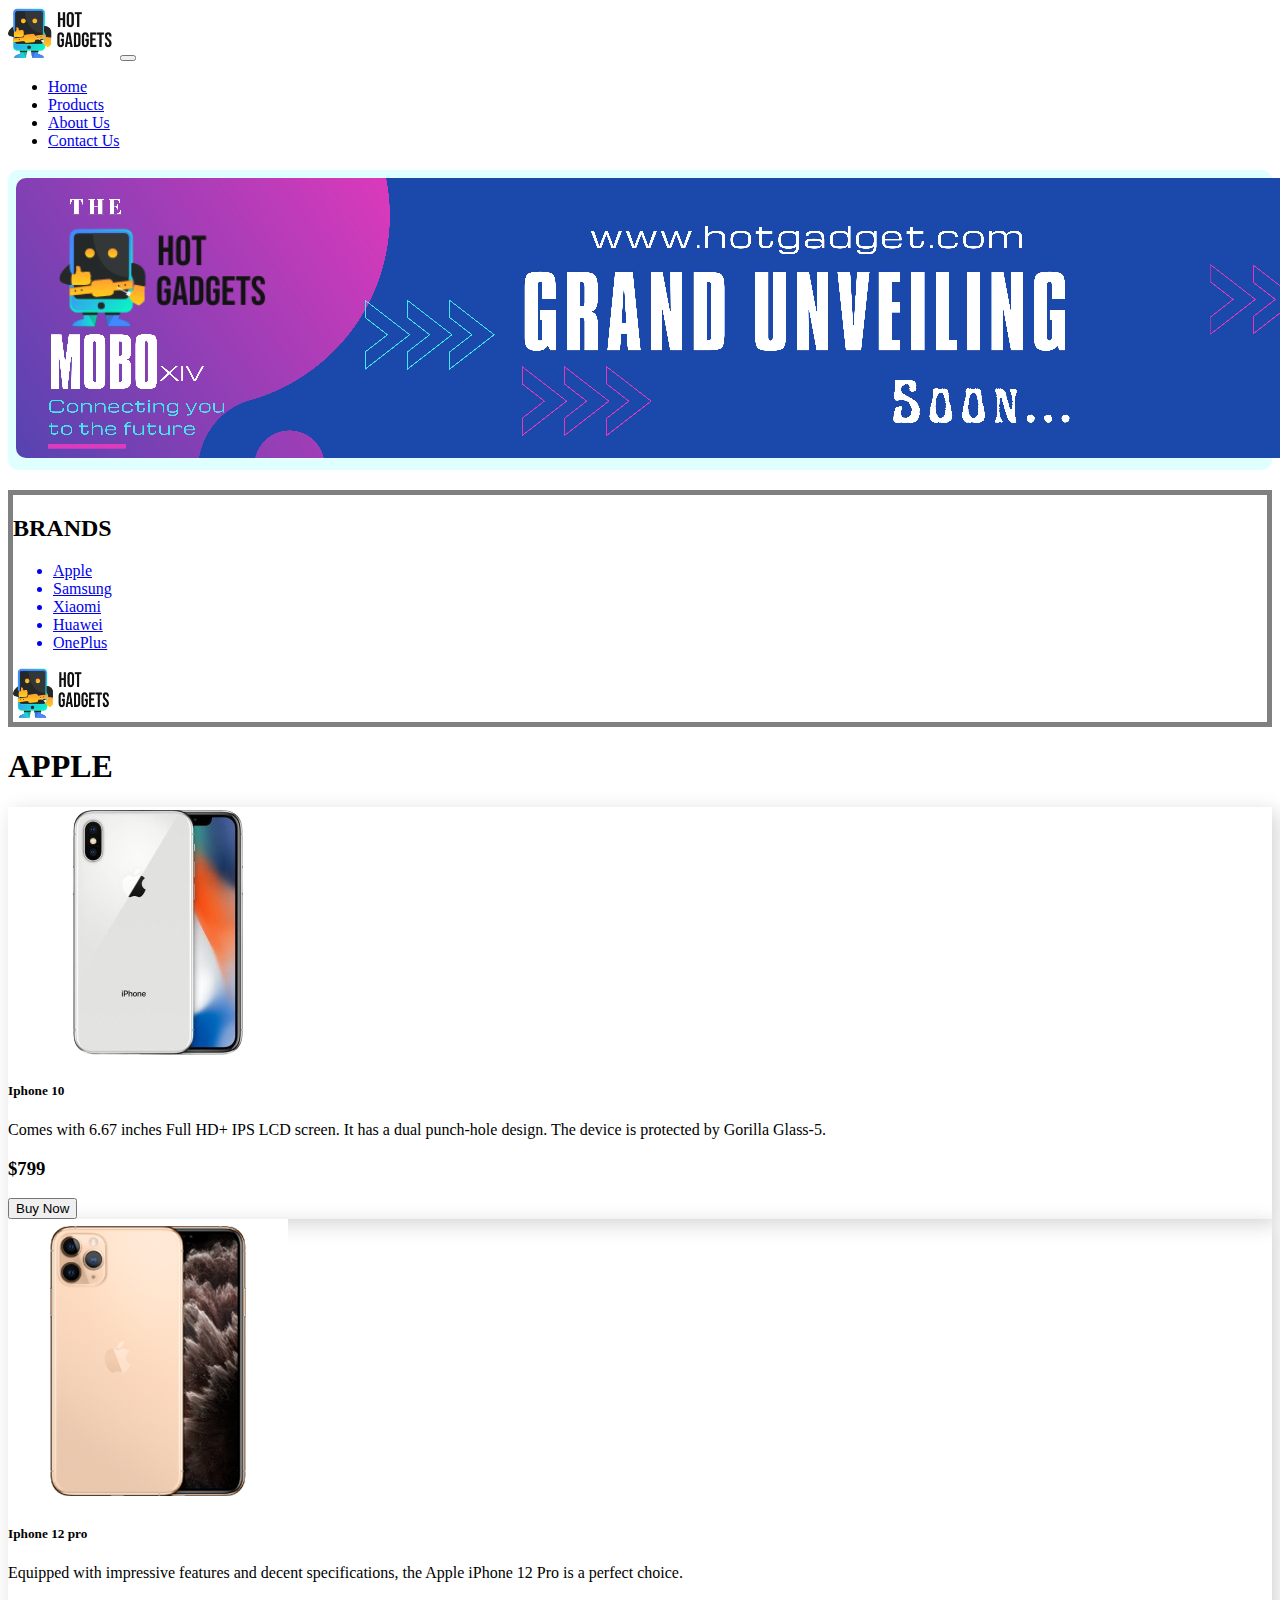
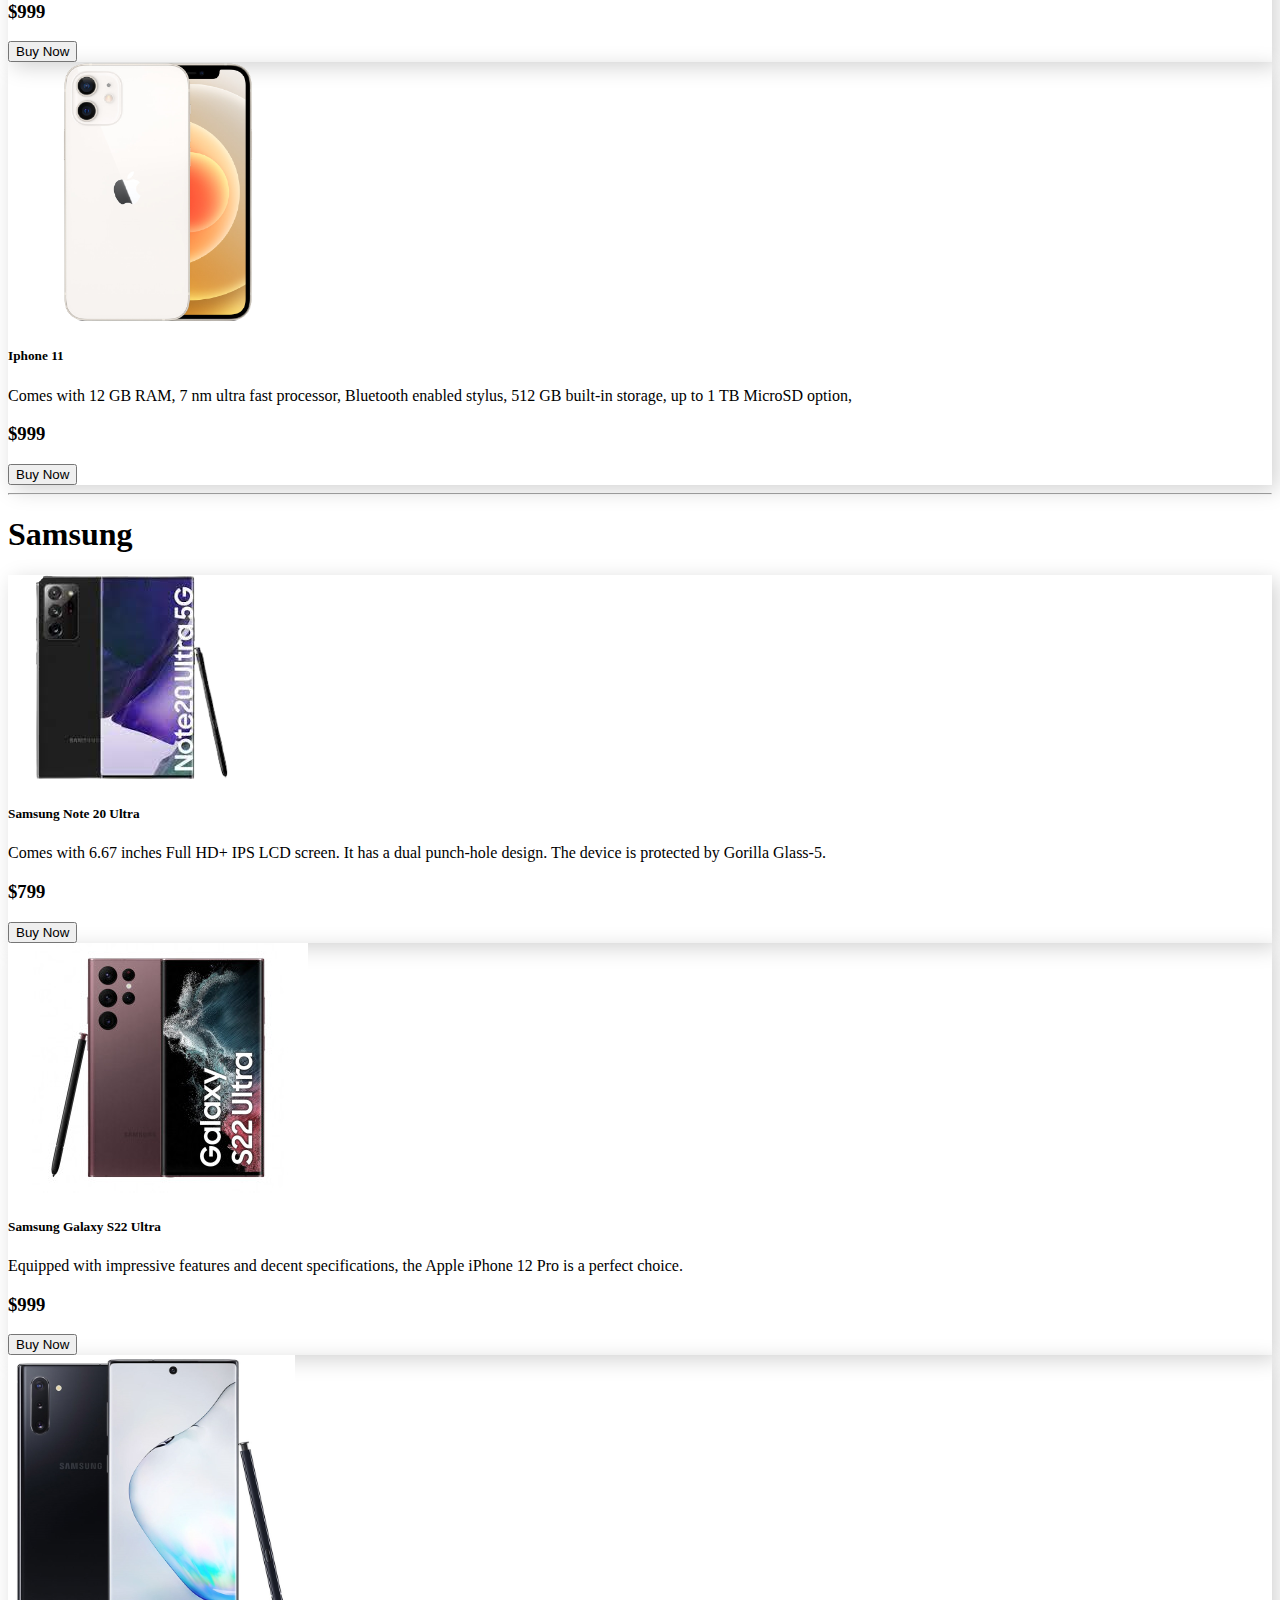
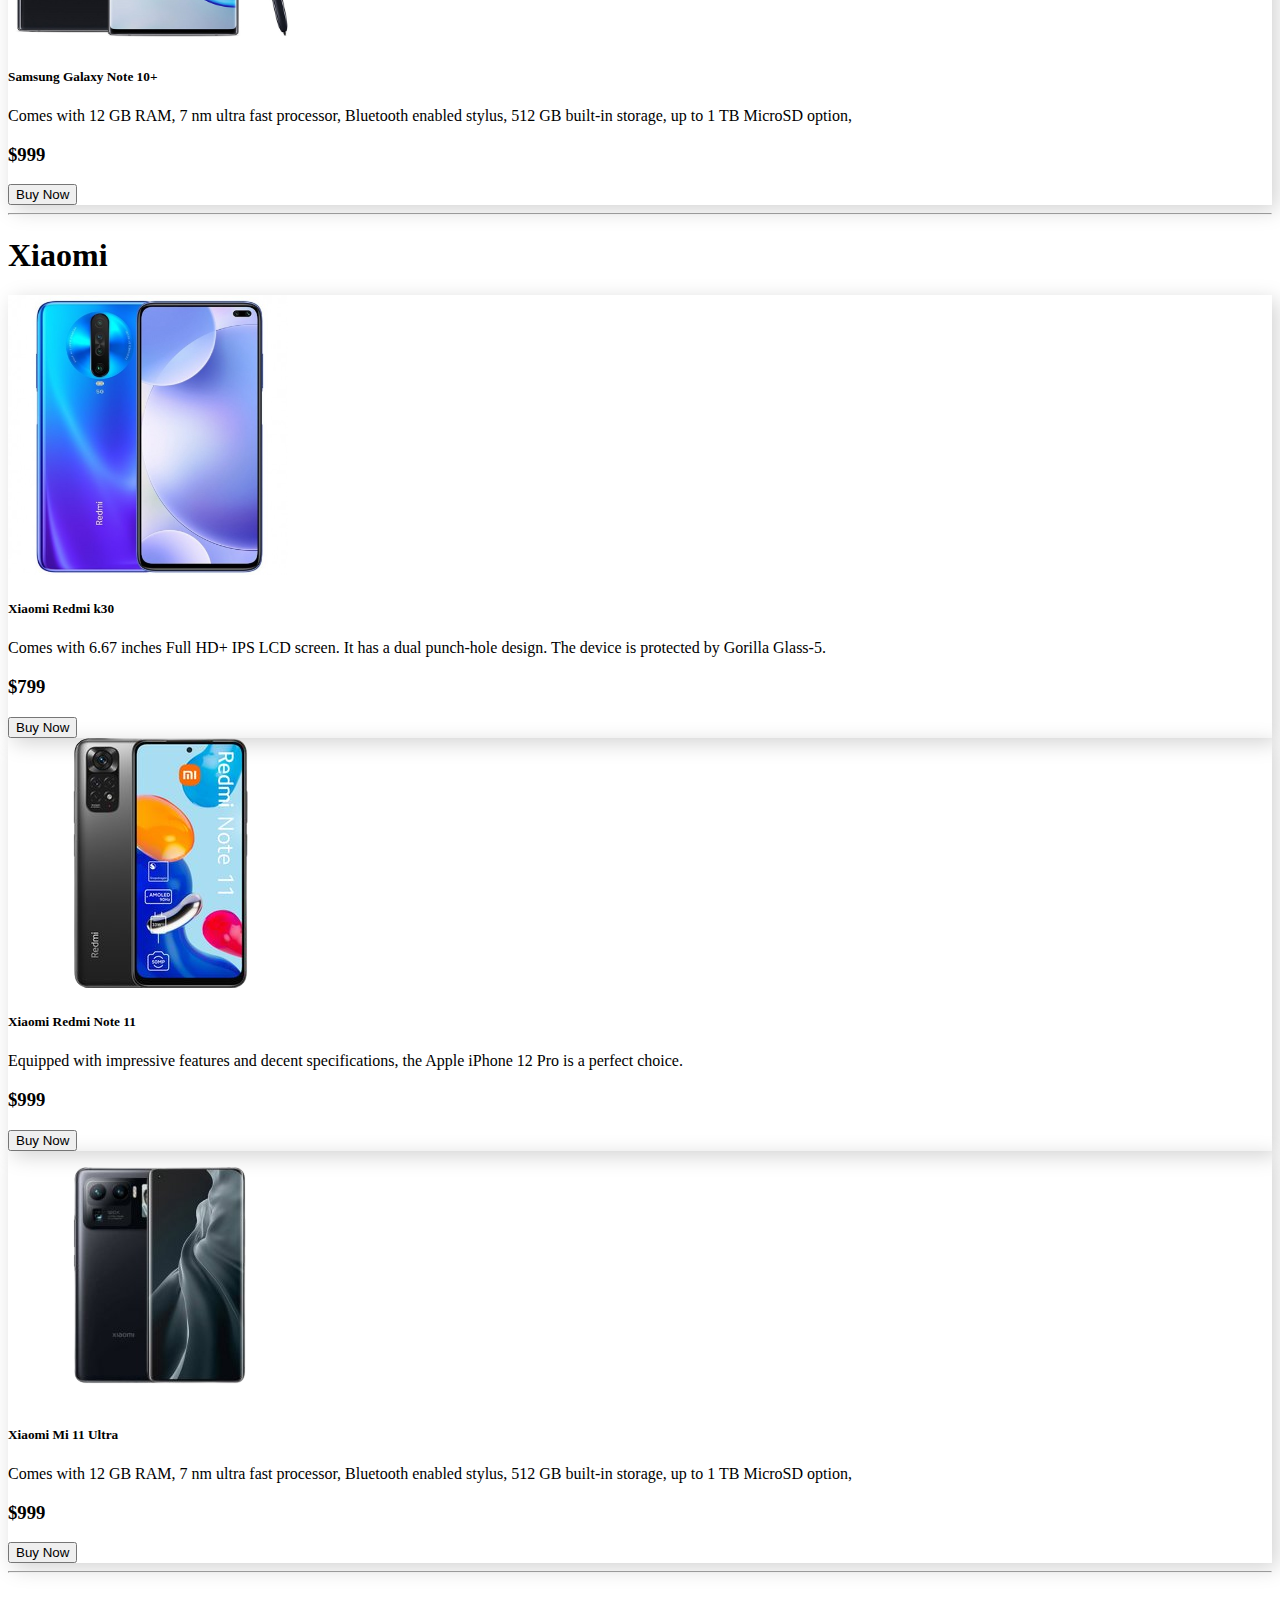
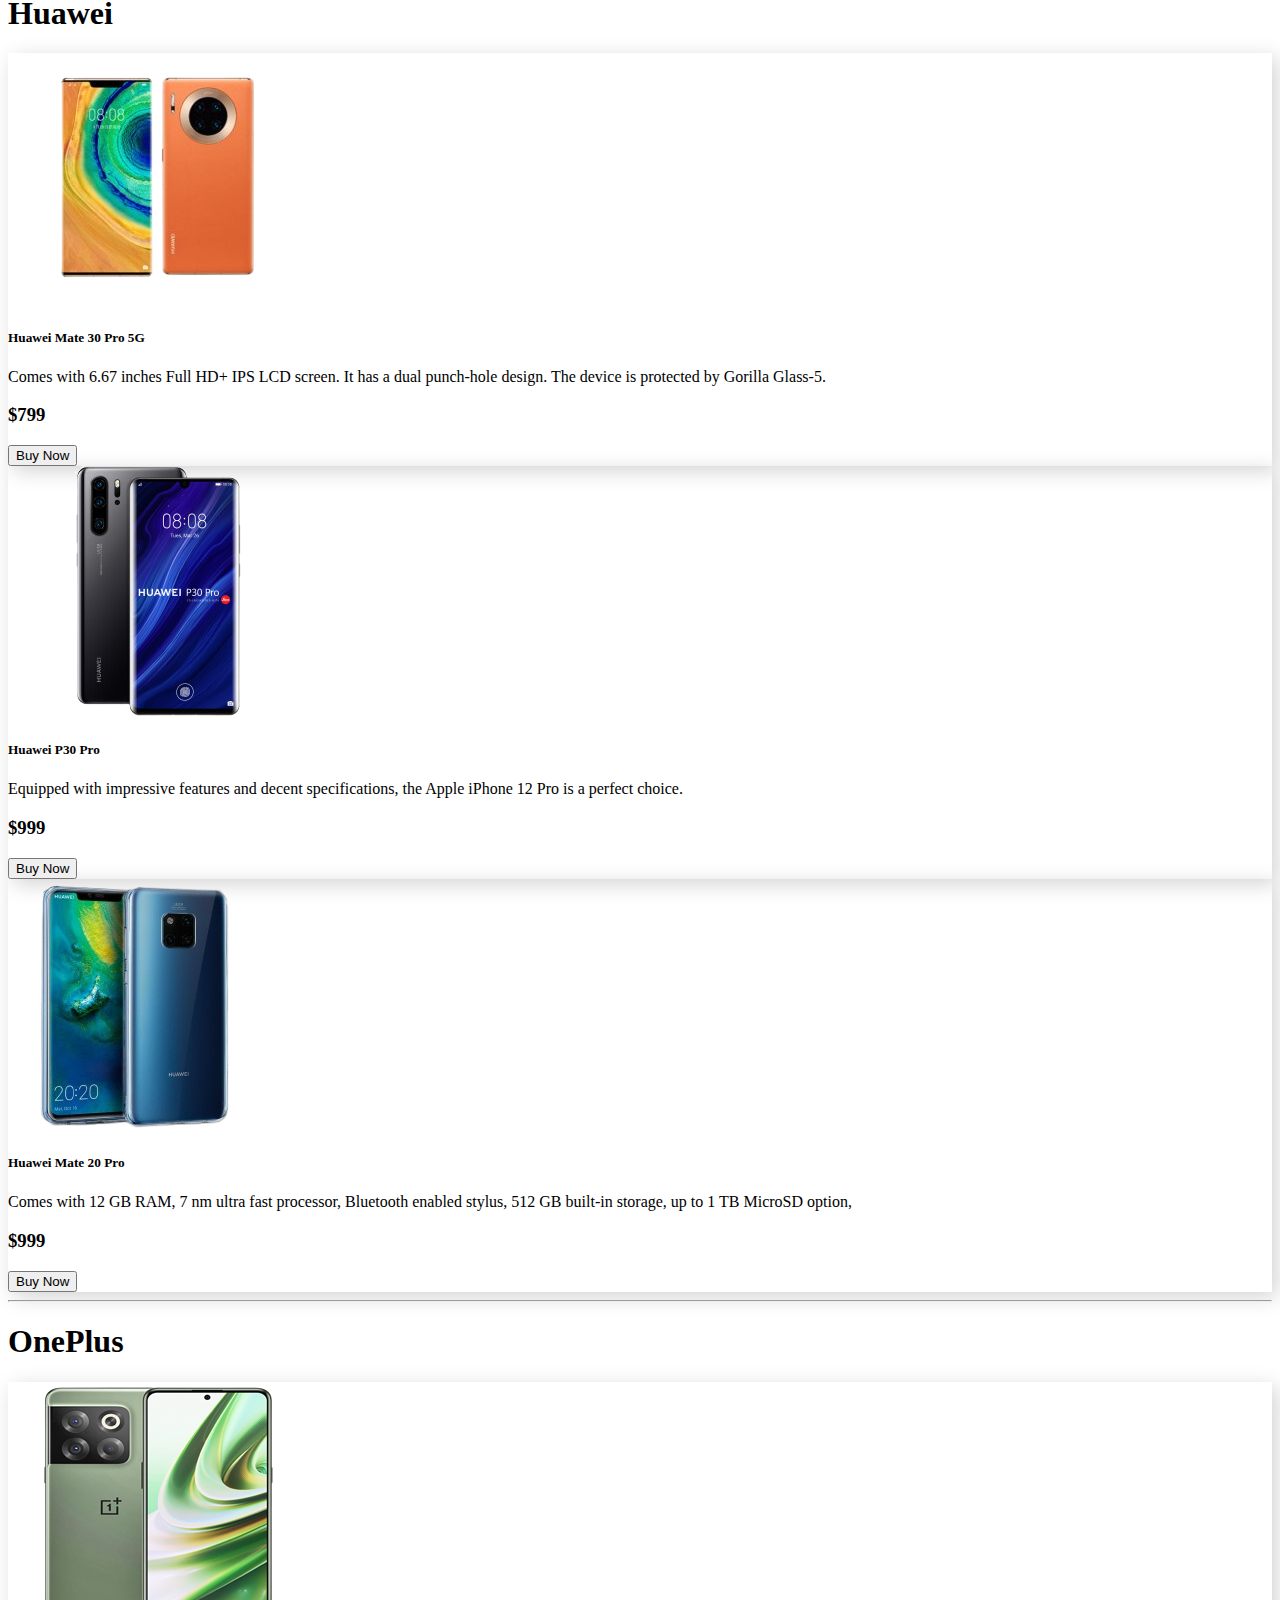
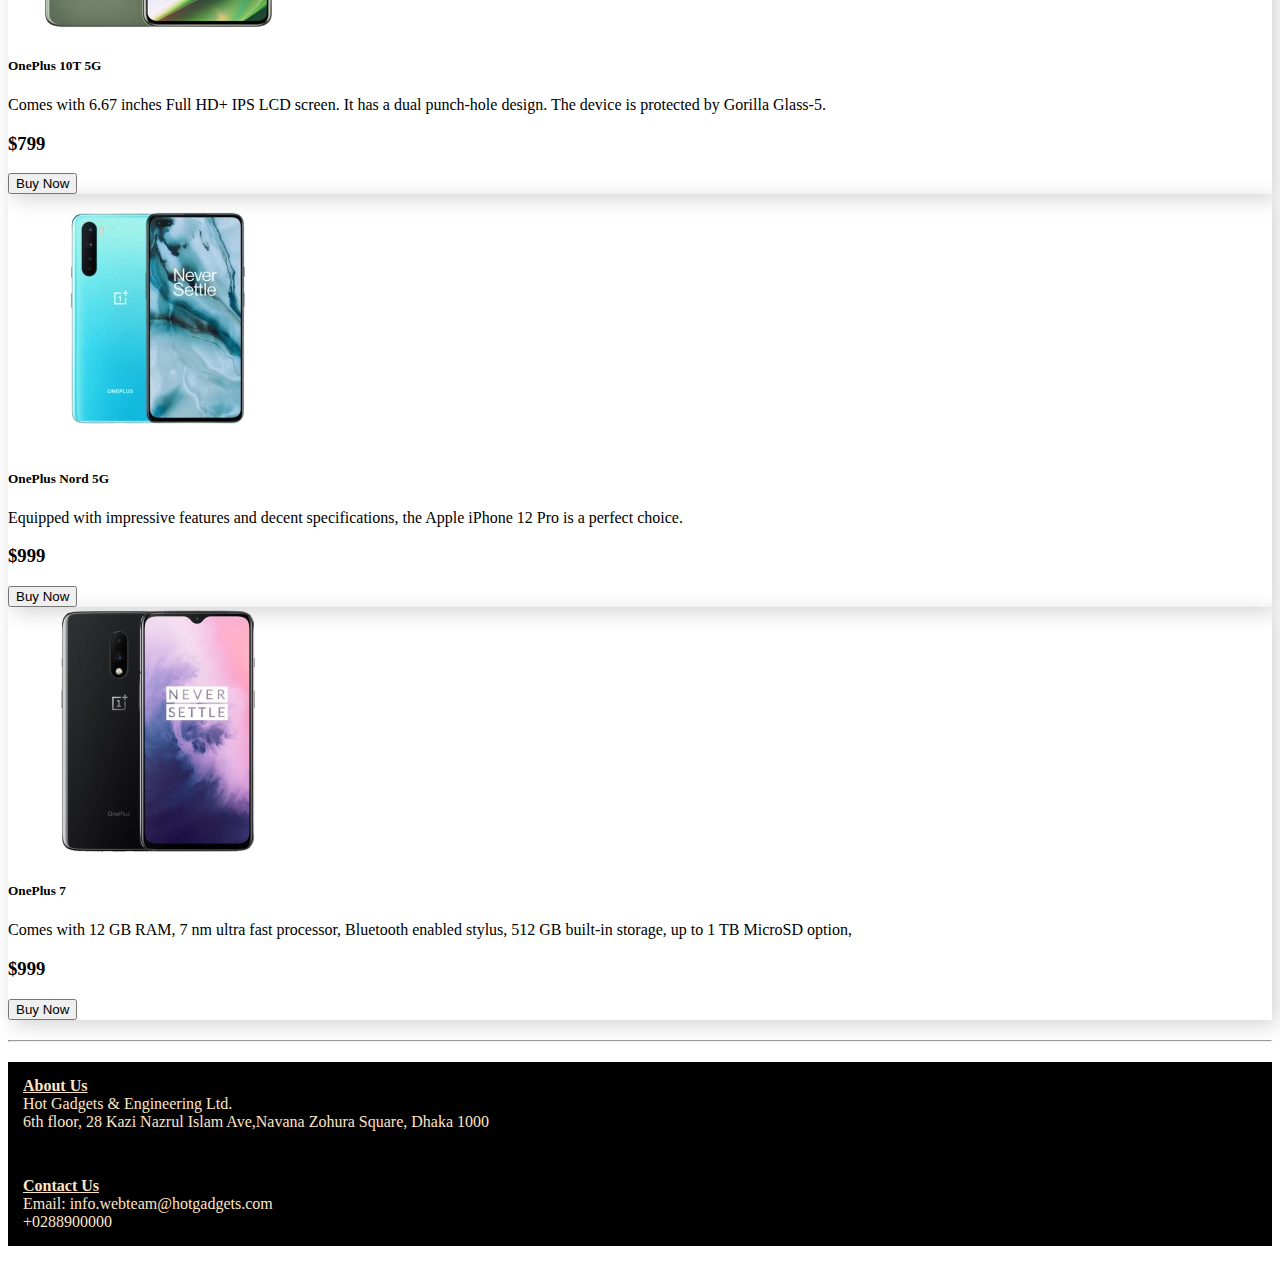
==== Laptop.html @ d0a4c94b "g" ====
<!doctype html>
<html lang="en">
  <head>
    <meta charset="utf-8">
    <meta http-equiv="X-UA-Compatible" content="IE=edge">
    <meta name="viewport" content="width=device-width, initial-scale=1">
    <title>SmartPhone</title>
    <link href="https://cdn.jsdelivr.net/npm/bootstrap@5.2.2/dist/css/bootstrap.min.css" rel="stylesheet" integrity="sha384-Zenh87qX5JnK2Jl0vWa8Ck2rdkQ2Bzep5IDxbcnCeuOxjzrPF/et3URy9Bv1WTRi" crossorigin="anonymous">
    <link rel="stylesheet" href="style.css">
  </head>
  <body>
  <!--Navbar-->
  <div class="container">
    <nav class="navbar navbar-expand-lg bg-light">
      <div class="container-fluid">
        <a class="navbar-brand" href="index.html"><img src="image/logo.png" alt=""></a>
        <button class="navbar-toggler" type="button" data-bs-toggle="collapse" data-bs-target="#navbarNav" aria-controls="navbarNav" aria-expanded="false" aria-label="Toggle navigation">
          <span class="navbar-toggler-icon"></span>
        </button>
        <div class="d-flex justify-content-end">
          <div class="collapse navbar-collapse" id="navbarNav">
            <ul class="navbar-nav">
              <li class="nav-item">
                <a class="nav-link active" aria-current="page" href="index.html">Home</a>
              </li>
              <li class="nav-item">
                <a class="nav-link" href="#products">Products</a>
              </li>
              <li class="nav-item">
                <a class="nav-link" href="#About us">About Us</a>
              </li>
              <li class="nav-item">
                <a class="nav-link" href="#Contact us">Contact Us</a>
              </li>
            </ul>
          </div>
        </div>
      </div>
    </nav>
  </div>
<!--Banner-->
<div class="container">
  <div id="carouselExampleSlidesOnly" class="carousel slide" data-bs-ride="carousel">
    <div class="carousel-inner">
      <div class="carousel-item active">
        <img src="image/Aqua Background Store Header.png" class="d-block w-100" alt="...">
      </div>
    </div>
  </div>
</div>
<!--main-body-->
<div class="container">
  <div class="row">
    <div class="col-md-2 brands">
      <h2 id="products">BRANDS</h2>
      <ul>
        <a href="#apple"><li>Apple</li></a>
        <a href="#samsung"><li>Samsung</li></a>
        <a href="#xiaomi"><li>Xiaomi</li></a>
        <a href="#huawei"><li>Huawei</li></a>
        <a href="#oneplus"><li>OnePlus</li></a>
      </ul>
      <img class="" src="image/logo.png" alt="">
    </div>
    <div class="col-md-10">
      <!--Card-Smartphone-->
      <div class="container">
        <h1 id="apple"><B>APPLE</B></h1>
        <div class="row row-cols-1 row-cols-md-3 g-4">
          <div class="col">
            <div class="card h-100">
              <img src="image/phone/iphn10.png" class="card-img-top" alt="...">
              <div class="card-body cat2">
                <h5 class="card-title">Iphone 10</h5>
                <p class="card-text">Comes with 6.67 inches Full HD+ IPS LCD screen. It has a dual punch-hole design. The device is protected by Gorilla Glass-5.</p>
                <h3>$799</h3>
              </div>
              <div class="card-footer">
                <small class="text-muted"><button class="Buy-Now-Button">Buy Now</button></small>
              </div>
            </div>
          </div>
          <div class="col">
            <div class="card h-100">
              <img src="image/phone/phone-2.png" class="card-img-top" alt="...">
              <div class="card-body cat2">
                <h5 class="card-title">Iphone 12 pro</h5>
                <p class="card-text">Equipped with impressive features and decent specifications, the Apple iPhone 12 Pro is a perfect choice.</p>
                <h3>$999</h3>
              </div>
              <div class="card-footer">
                <small class="text-muted"><button class="Buy-Now-Button">Buy Now</button></small>
              </div>
            </div>
          </div>
          <div class="col">
            <div class="card h-100">
              <img src="image/phone/iphn11.jpg" class="card-img-top" alt="...">
              <div class="card-body cat2">
                <h5 class="card-title">Iphone 11</h5>
                <p class="card-text"> Comes with 12 GB RAM, 7 nm ultra fast processor, Bluetooth enabled stylus, 512 GB built-in storage, up to 1 TB MicroSD option,</p>
                <h3>$999</h3>
              </div>
              <div class="card-footer">
                <small class="text-muted"><button class="Buy-Now-Button">Buy Now</button></small>
              </div>
            </div>
          </div>
        </div>
        <hr>
        <h1 id="samsung"><B>Samsung</B></h1>
        <div class="row row-cols-1 row-cols-md-3 g-4">
          <div class="col">
            <div class="card h-100">
              <img src="image/phone/sm20.png" class="card-img-top" alt="...">
              <div class="card-body cat2">
                <h5 class="card-title">Samsung Note 20 Ultra</h5>
                <p class="card-text">Comes with 6.67 inches Full HD+ IPS LCD screen. It has a dual punch-hole design. The device is protected by Gorilla Glass-5.</p>
                <h3>$799</h3>
              </div>
              <div class="card-footer">
                <small class="text-muted"><button class="Buy-Now-Button">Buy Now</button></small>
              </div>
            </div>
          </div>
          <div class="col">
            <div class="card h-100">
              <img src="image/phone/sm 22.jpg" class="card-img-top" alt="...">
              <div class="card-body cat2">
                <h5 class="card-title">Samsung Galaxy S22 Ultra</h5>
                <p class="card-text">Equipped with impressive features and decent specifications, the Apple iPhone 12 Pro is a perfect choice.</p>
                <h3>$999</h3>
              </div>
              <div class="card-footer">
                <small class="text-muted"><button class="Buy-Now-Button">Buy Now</button></small>
              </div>
            </div>
          </div>
          <div class="col">
            <div class="card h-100">
              <img src="image/phone/phone-3.png" class="card-img-top" alt="...">
              <div class="card-body cat2">
                <h5 class="card-title">Samsung Galaxy Note 10+</h5>
                <p class="card-text"> Comes with 12 GB RAM, 7 nm ultra fast processor, Bluetooth enabled stylus, 512 GB built-in storage, up to 1 TB MicroSD option,</p>
                <h3>$999</h3>
              </div>
              <div class="card-footer">
                <small class="text-muted"><button class="Buy-Now-Button">Buy Now</button></small>
              </div>
            </div>
          </div>
        </div>
        <hr>
        <h1 id="xiaomi"><B>Xiaomi</B></h1>
        <div class="row row-cols-1 row-cols-md-3 g-4">
          <div class="col">
            <div class="card h-100">
              <img src="image/phone/phone-1.png" class="card-img-top" alt="...">
              <div class="card-body cat2">
                <h5 class="card-title">Xiaomi Redmi k30</h5>
                <p class="card-text">Comes with 6.67 inches Full HD+ IPS LCD screen. It has a dual punch-hole design. The device is protected by Gorilla Glass-5.</p>
                <h3>$799</h3>
              </div>
              <div class="card-footer">
                <small class="text-muted"><button class="Buy-Now-Button">Buy Now</button></small>
              </div>
            </div>
          </div>
          <div class="col">
            <div class="card h-100">
              <img src="image/phone/mi11.png" class="card-img-top" alt="...">
              <div class="card-body cat2">
                <h5 class="card-title">Xiaomi Redmi Note 11</h5>
                <p class="card-text">Equipped with impressive features and decent specifications, the Apple iPhone 12 Pro is a perfect choice.</p>
                <h3>$999</h3>
              </div>
              <div class="card-footer">
                <small class="text-muted"><button class="Buy-Now-Button">Buy Now</button></small>
              </div>
            </div>
          </div>
          <div class="col">
            <div class="card h-100">
              <img src="image/phone/mi11u.png" class="card-img-top" alt="...">
              <div class="card-body cat2">
                <h5 class="card-title">Xiaomi Mi 11 Ultra</h5>
                <p class="card-text"> Comes with 12 GB RAM, 7 nm ultra fast processor, Bluetooth enabled stylus, 512 GB built-in storage, up to 1 TB MicroSD option,</p>
                <h3>$999</h3>
              </div>
              <div class="card-footer">
                <small class="text-muted"><button class="Buy-Now-Button">Buy Now</button></small>
              </div>
            </div>
          </div>
        </div>
        <hr>
        <h1 id="huawei"><B>Huawei</B></h1>
        <div class="row row-cols-1 row-cols-md-3 g-4">
          <div class="col">
            <div class="card h-100">
              <img src="image/phone/hw11.png" class="card-img-top" alt="...">
              <div class="card-body cat2">
                <h5 class="card-title">Huawei Mate 30 Pro 5G</h5>
                <p class="card-text">Comes with 6.67 inches Full HD+ IPS LCD screen. It has a dual punch-hole design. The device is protected by Gorilla Glass-5.</p>
                <h3>$799</h3>
              </div>
              <div class="card-footer">
                <small class="text-muted"><button class="Buy-Now-Button">Buy Now</button></small>
              </div>
            </div>
          </div>
          <div class="col">
            <div class="card h-100">
              <img src="image/phone/huawei-p30-pro-removebg-preview.png" class="card-img-top" alt="...">
              <div class="card-body cat2">
                <h5 class="card-title">Huawei P30 Pro</h5>
                <p class="card-text">Equipped with impressive features and decent specifications, the Apple iPhone 12 Pro is a perfect choice.</p>
                <h3>$999</h3>
              </div>
              <div class="card-footer">
                <small class="text-muted"><button class="Buy-Now-Button">Buy Now</button></small>
              </div>
            </div>
          </div>
          <div class="col">
            <div id="" class="card h-100">
              <img src="image/phone/hw-mt-20.png" class="card-img-top" alt="...">
              <div class="card-body cat2">
                <h5 class="card-title">Huawei Mate 20 Pro</h5>
                <p class="card-text"> Comes with 12 GB RAM, 7 nm ultra fast processor, Bluetooth enabled stylus, 512 GB built-in storage, up to 1 TB MicroSD option,</p>
                <h3>$999</h3>
              </div>
              <div class="card-footer">
                <small class="text-muted"><button class="Buy-Now-Button">Buy Now</button></small>
              </div>
            </div>
          </div>
        </div>
        <hr>
        <h1 id="oneplus"><B>OnePlus</B></h1>
        <div class="row row-cols-1 row-cols-md-3 g-4">
          <div class="col">
            <div class="card h-100">
              <img src="image/phone/OnePlus-10T-5G-1-removebg-preview.png" class="card-img-top" alt="...">
              <div class="card-body cat2">
                <h5 class="card-title">OnePlus 10T 5G</h5>
                <p class="card-text">Comes with 6.67 inches Full HD+ IPS LCD screen. It has a dual punch-hole design. The device is protected by Gorilla Glass-5.</p>
                <h3>$799</h3>
              </div>
              <div class="card-footer">
                <small class="text-muted"><button class="Buy-Now-Button">Buy Now</button></small>
              </div>
            </div>
          </div>
          <div class="col">
            <div class="card h-100">
              <img src="image/phone/op-nord.png" class="card-img-top" alt="...">
              <div class="card-body cat2">
                <h5 class="card-title">OnePlus Nord 5G</h5>
                <p class="card-text">Equipped with impressive features and decent specifications, the Apple iPhone 12 Pro is a perfect choice.</p>
                <h3>$999</h3>
              </div>
              <div class="card-footer">
                <small class="text-muted"><button class="Buy-Now-Button">Buy Now</button></small>
              </div>
            </div>
          </div>
          <div class="col">
            <div id="" class="card h-100">
              <img src="image/phone/op-7.png" class="card-img-top" alt="...">
              <div class="card-body cat2">
                <h5 class="card-title">OnePlus 7</h5>
                <p class="card-text"> Comes with 12 GB RAM, 7 nm ultra fast processor, Bluetooth enabled stylus, 512 GB built-in storage, up to 1 TB MicroSD option,</p>
                <h3>$999</h3>
              </div>
              <div class="card-footer">
                <small class="text-muted"><button class="Buy-Now-Button">Buy Now</button></small>
              </div>
            </div>
          </div>
        </div>
      </div>
      <hr>
      </div>
    </div>
  </div>
      </div>
  <!--footer-about us-->
  <div id="About us" class="container d-flex justify-content-evenly footer-bg-clr">
    <p class="footer">
      <b><u>About Us</u></b><br>
      Hot Gadgets & Engineering Ltd. <br>
      6th floor, 28 Kazi Nazrul Islam Ave,Navana Zohura Square, Dhaka 1000
    </p>

      <p class="footer">
      <b id="Contact us"><u>Contact Us</u></b><br>
      Email:
      info.webteam@hotgadgets.com <br>
      +0288900000
      </p>
  </div>
    <!--JavaScript-->
    <script src="https://cdn.jsdelivr.net/npm/bootstrap@5.2.2/dist/js/bootstrap.bundle.min.js" integrity="sha384-OERcA2EqjJCMA+/3y+gxIOqMEjwtxJY7qPCqsdltbNJuaOe923+mo//f6V8Qbsw3" crossorigin="anonymous"></script>
  </body>
</html>
---- style.css ----
.container{
  margin-bottom: 20px;
}
/*Navbar*/
.navbar img{
  height: 50px;
}
.navbar{
  border-radius: 10px;
}
/*carousel*/
.carousel{
  background-color: lightcyan;
  border-radius: 10px;
  padding: 8px;
  height: auto
}
.carousel img{
  height: 365px;
}
/*2nd sec(smartphone)*/
.see-all-clr{
  color: goldenrod;
}
.col img{
  height: 250px;
  width: 300px;
}
.cat2:hover {
  text-shadow: 20px; text-decoration: none; text-transform: uppercase; background-color: black; color: antiquewhite;
}

.cat1{
  flex-direction: column;
  justify-content: center;
}
.footer{
  color: bisque;
  padding: 15px;
}
.footer:hover{color: chocolate;
}
.footer-bg-clr{
  background-color: black;
}

/*smartphone page*/
.brands{
  border: 5px solid gray;
  height: auto;
  width: auto;
}
.active img{
  height: auto;
  width: auto;
  border-radius: 10px;
}
.brands img{
  height: 50px;
  width: 100px;
}
.card{
  border: none;
  box-shadow: 5px 5px 20px lightgray;
}
.card img{
  height: auto;
  width: auto;
  
}
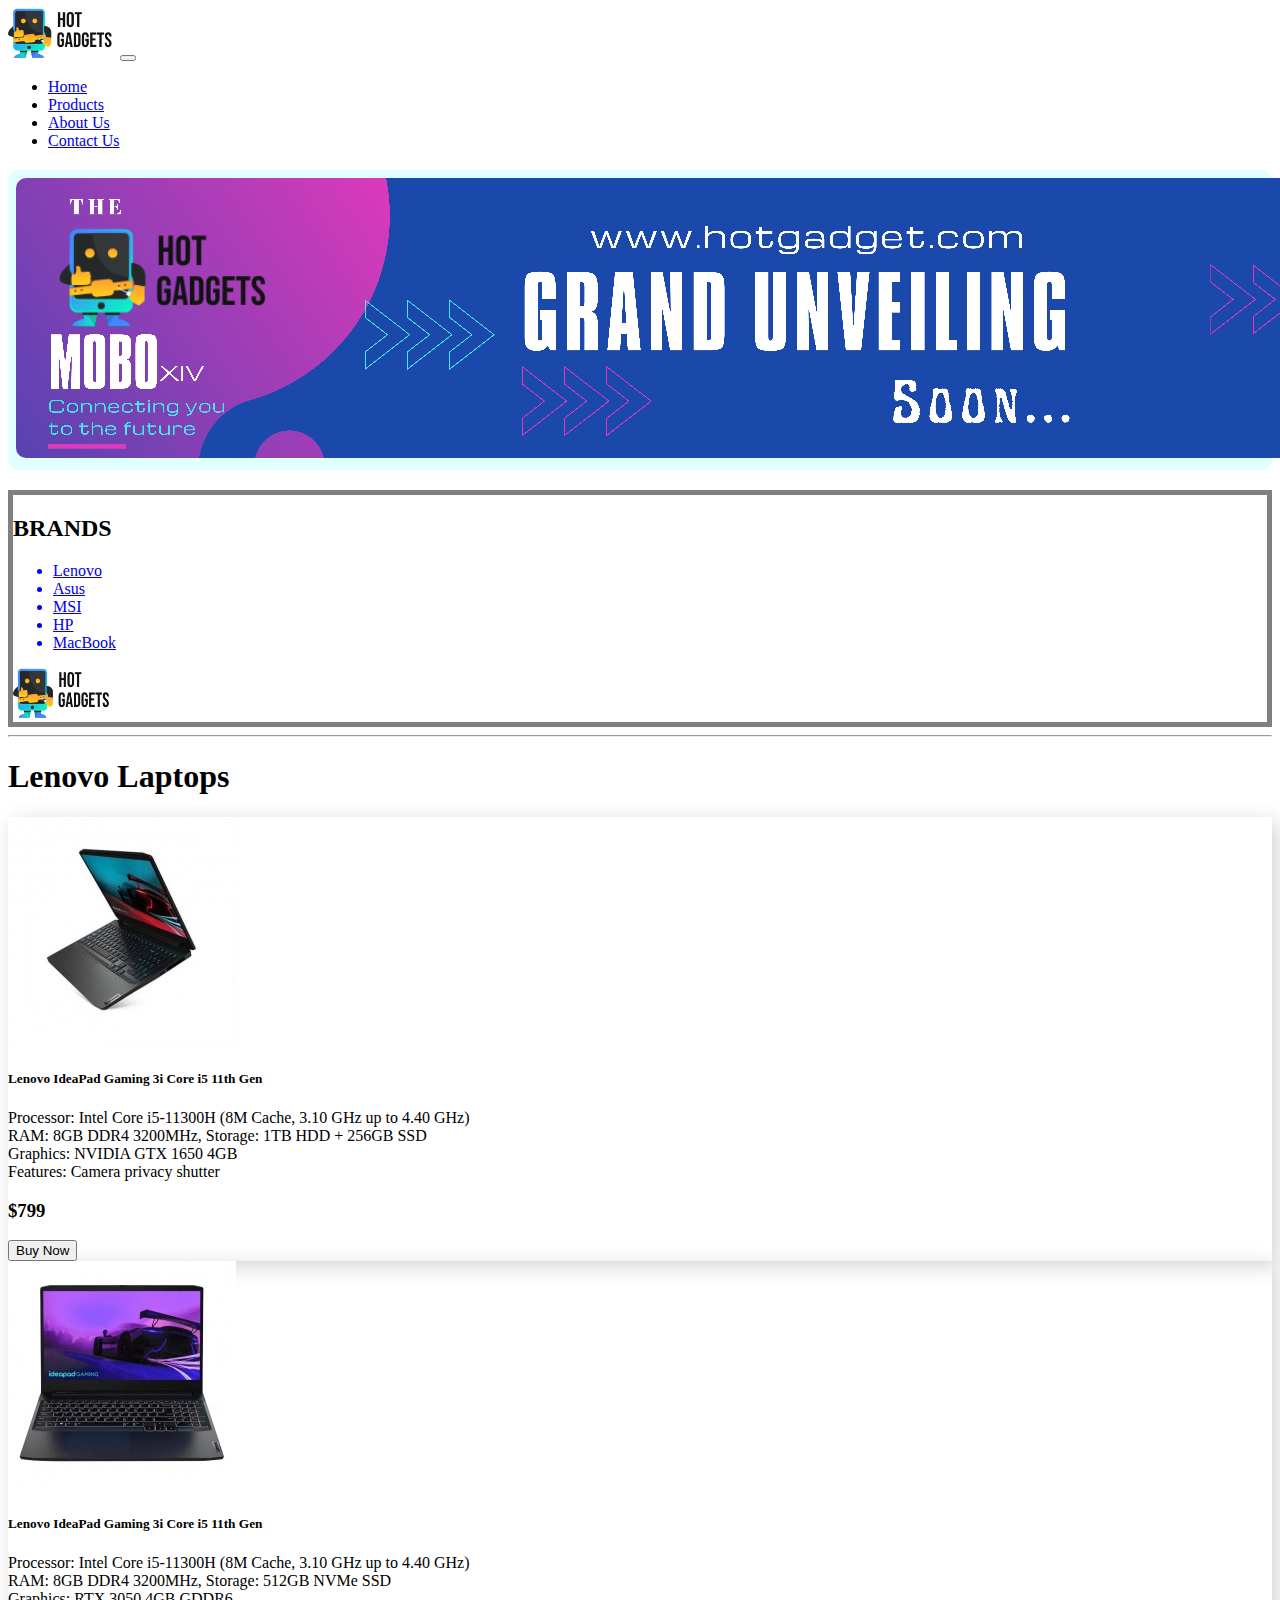
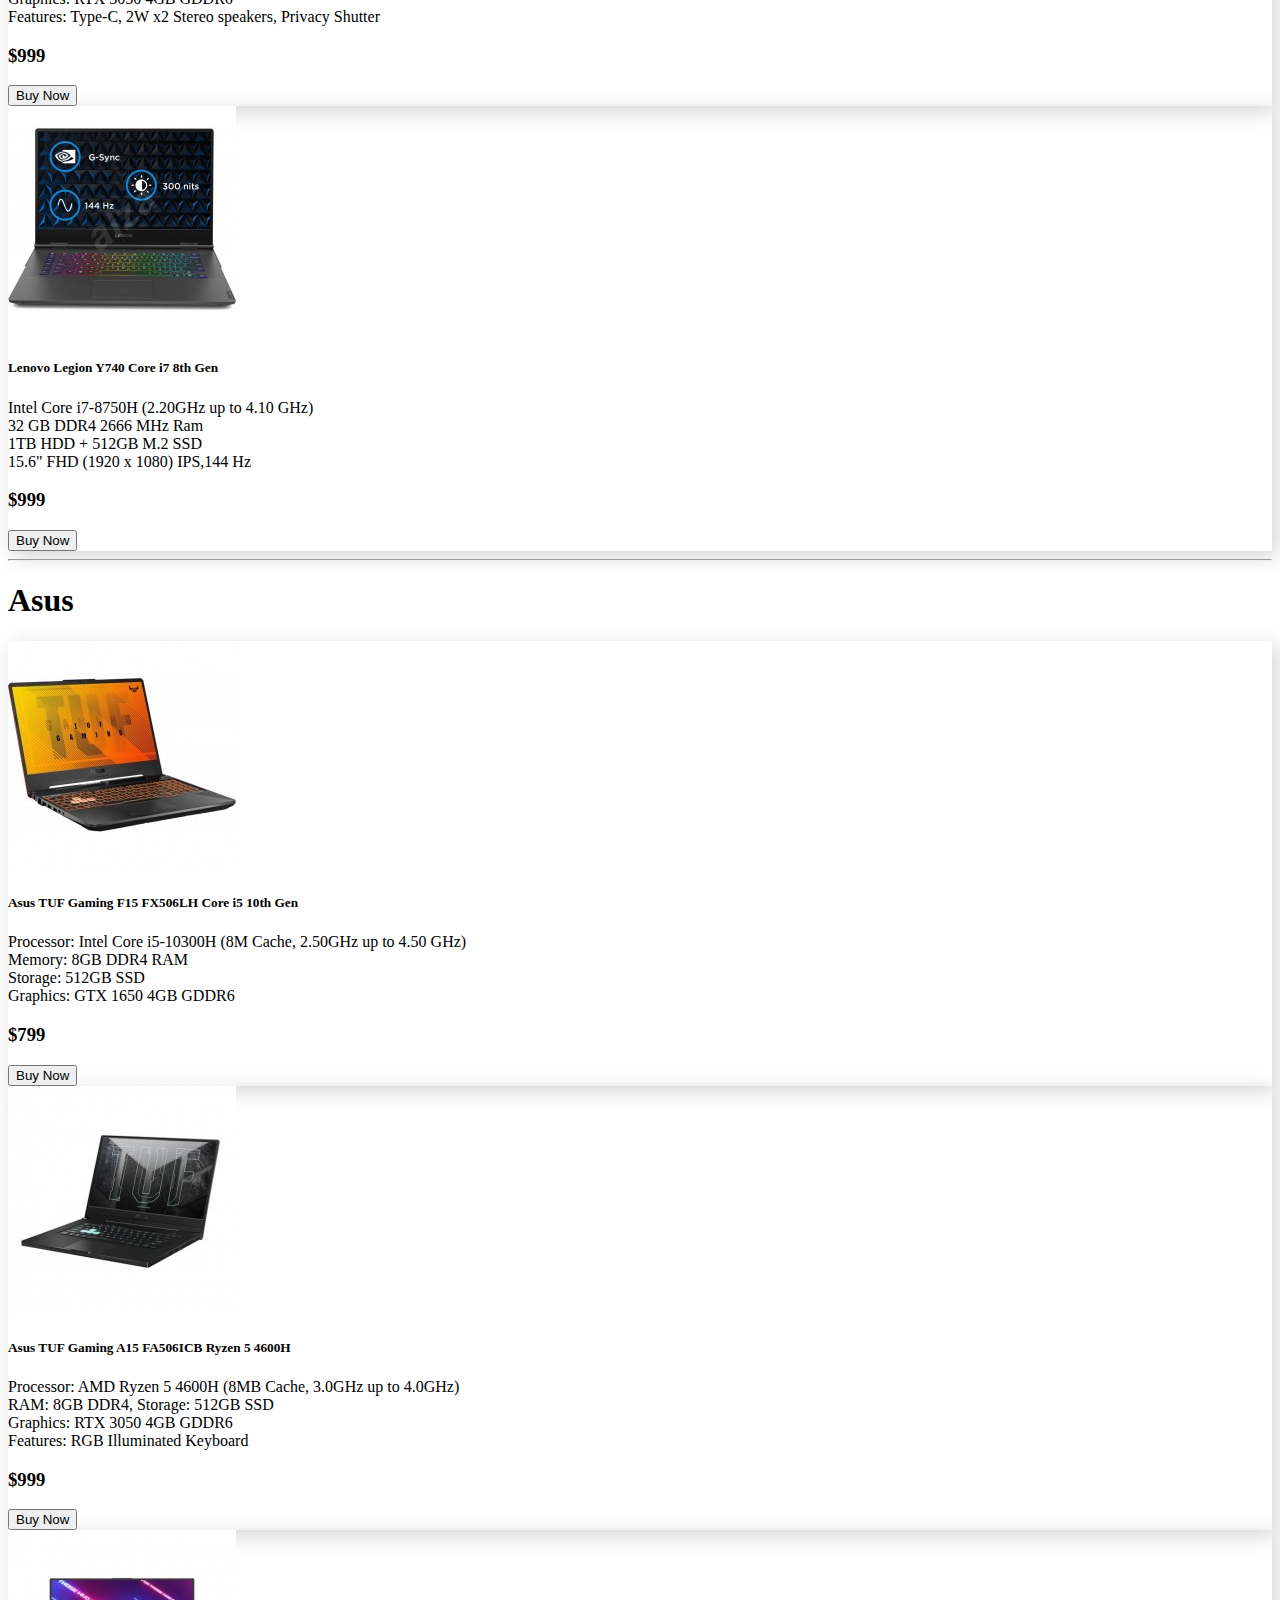
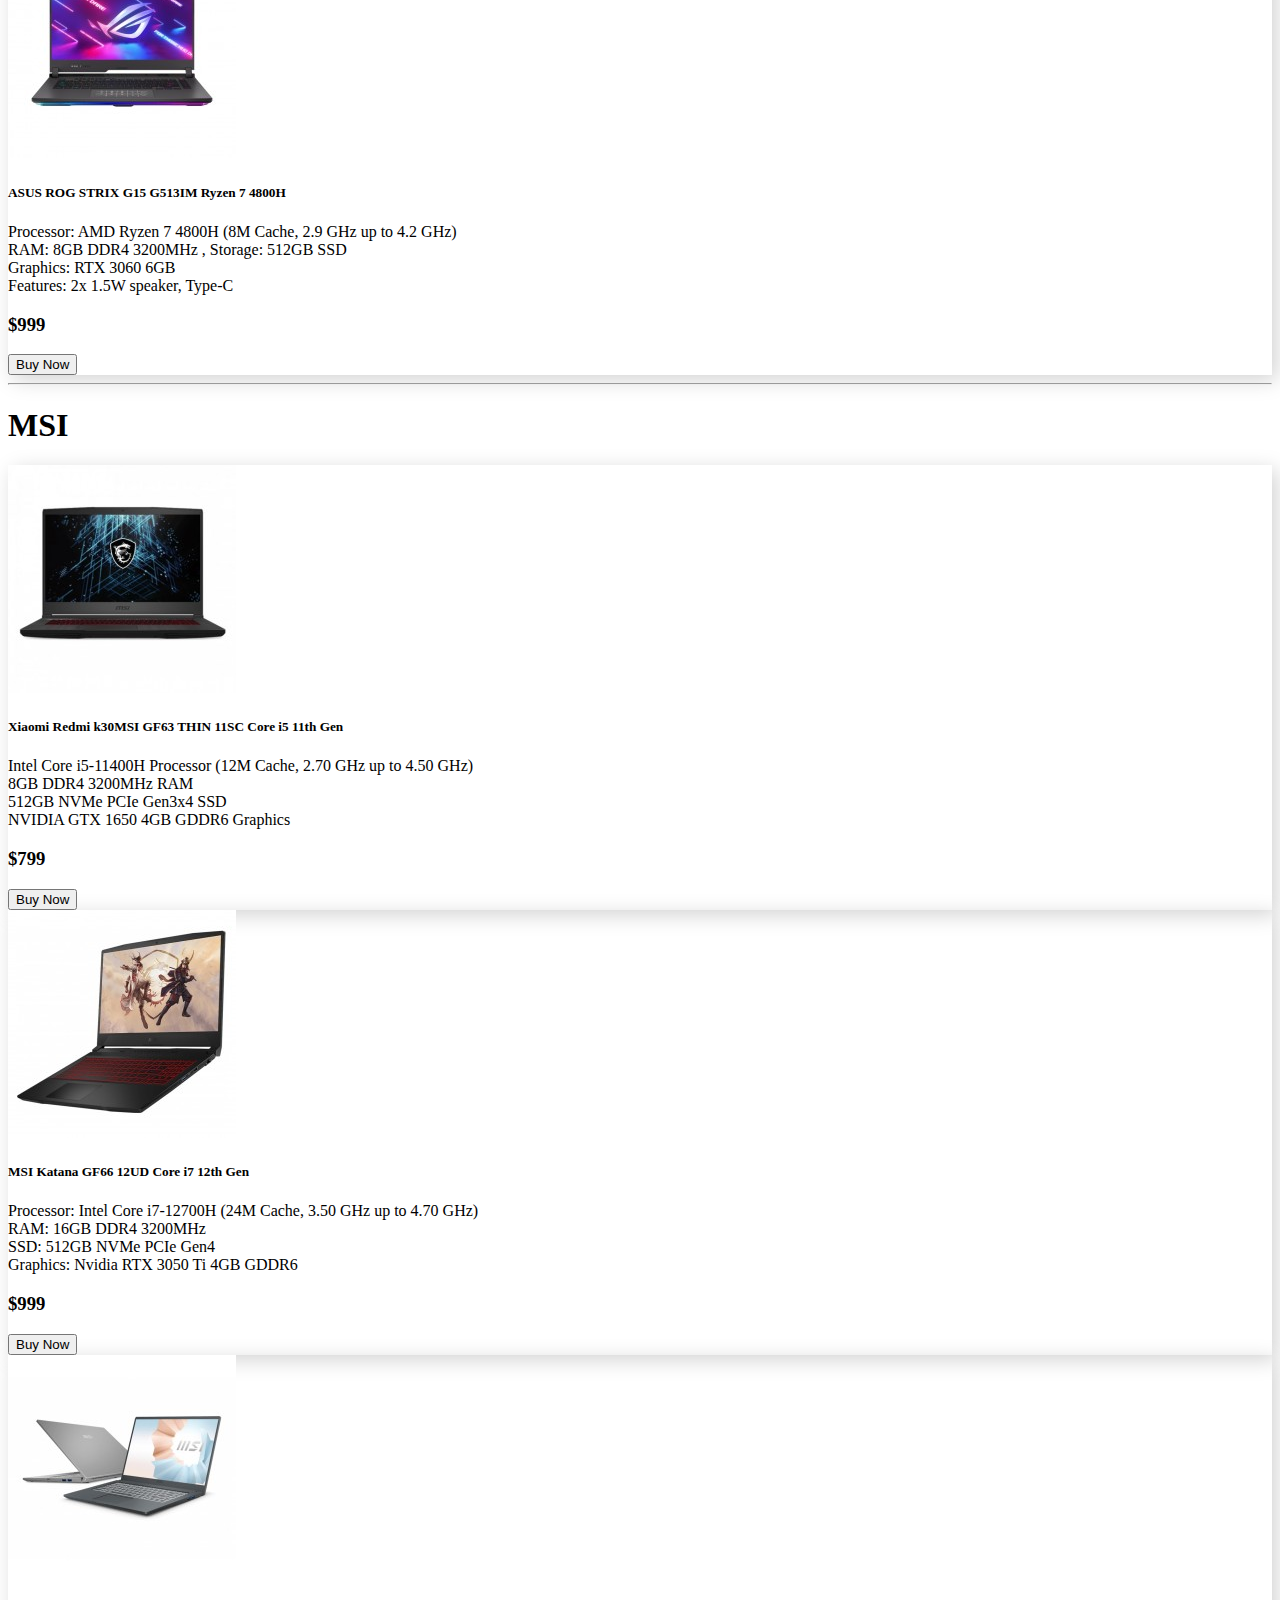
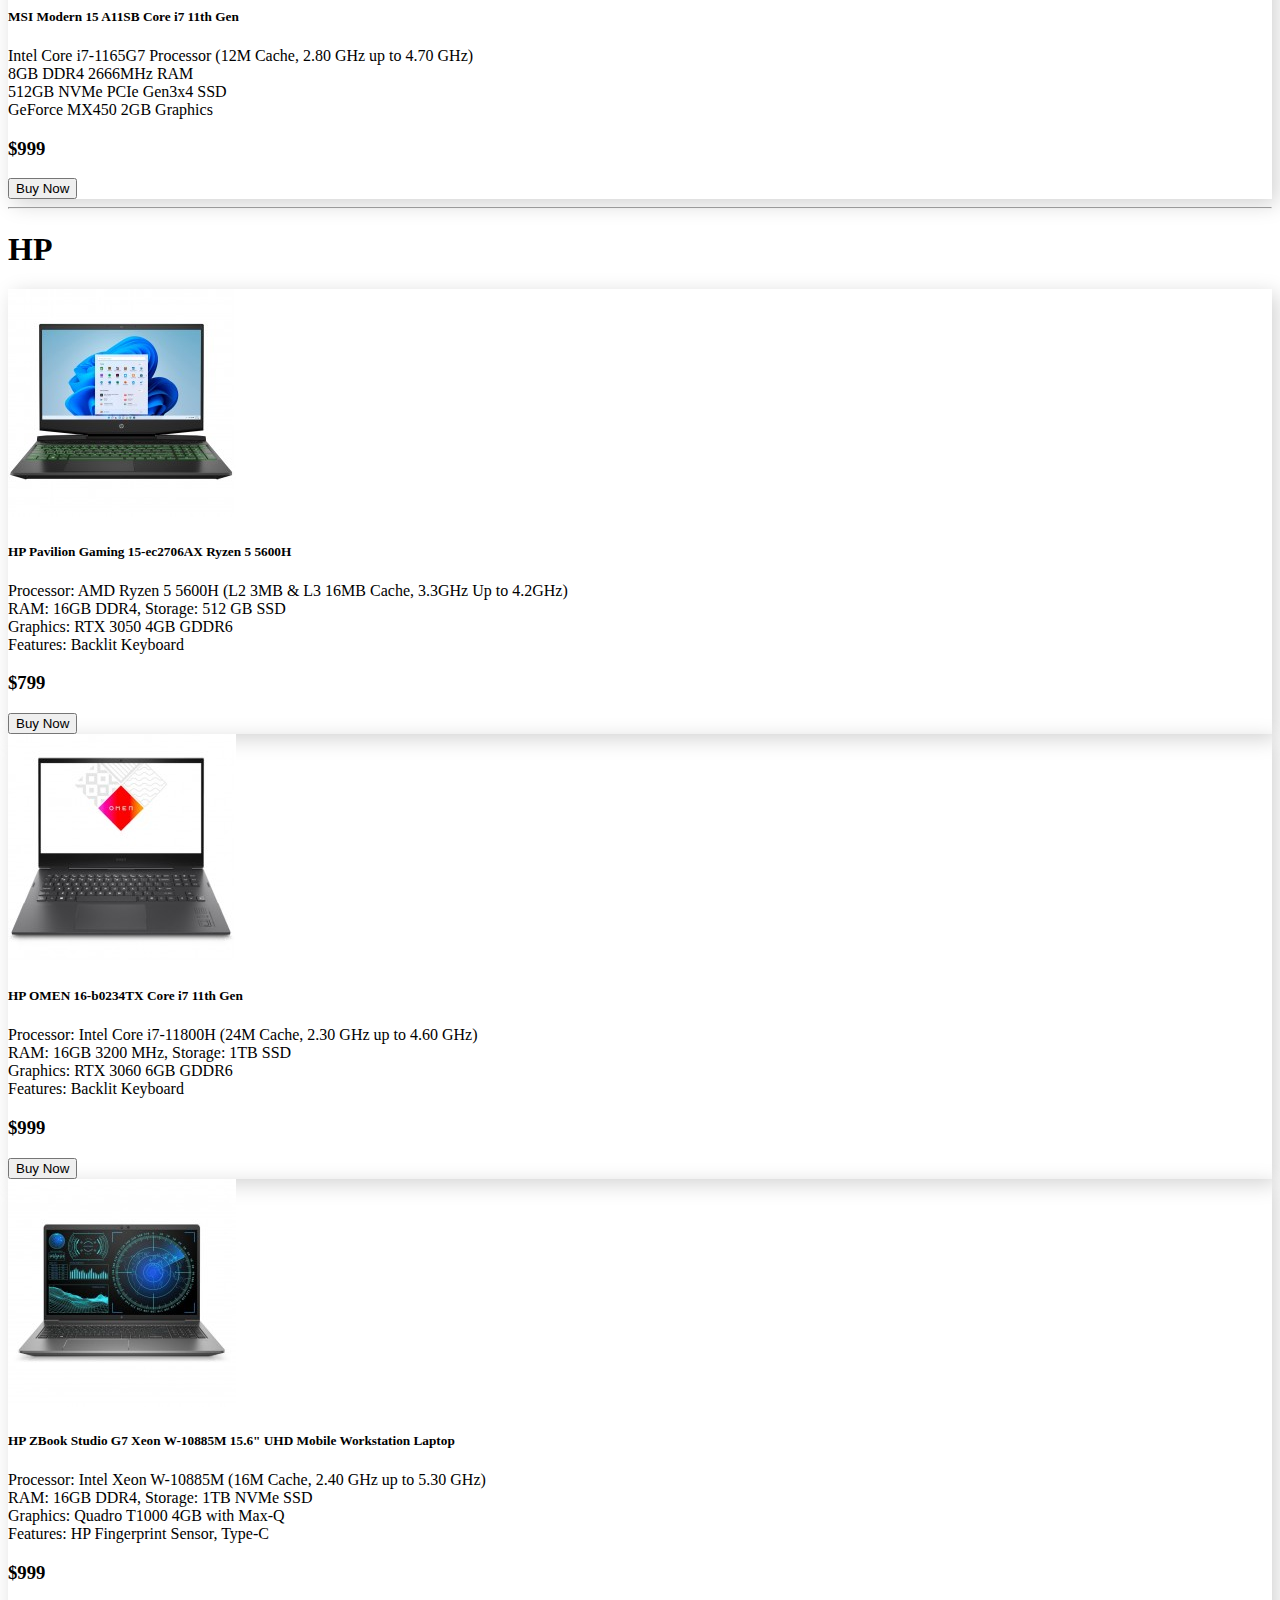
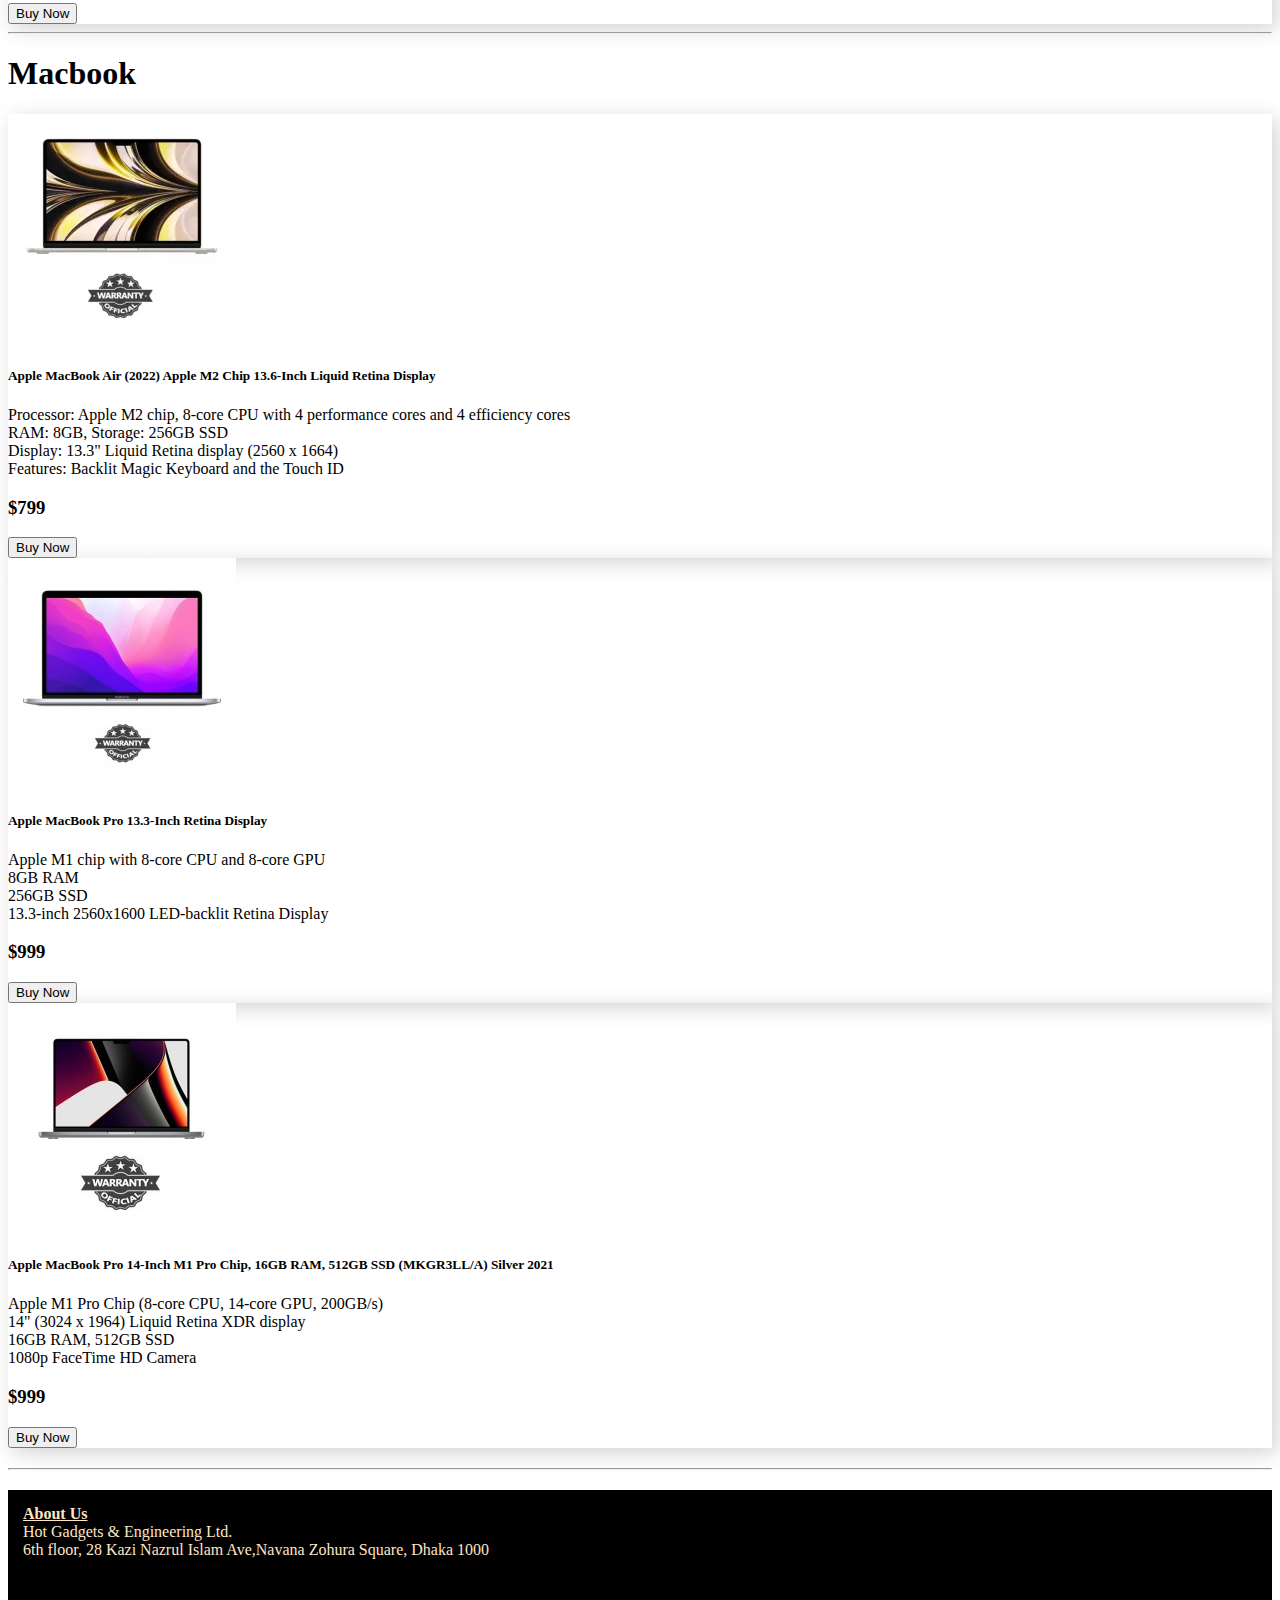
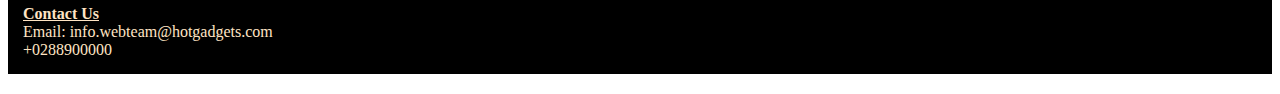
==== commit d42abda5: "laptop" ====
--- a/Laptop.html
+++ b/Laptop.html
@@ -4,7 +4,7 @@
     <meta charset="utf-8">
     <meta http-equiv="X-UA-Compatible" content="IE=edge">
     <meta name="viewport" content="width=device-width, initial-scale=1">
-    <title>SmartPhone</title>
+    <title>Laptop</title>
     <link href="https://cdn.jsdelivr.net/npm/bootstrap@5.2.2/dist/css/bootstrap.min.css" rel="stylesheet" integrity="sha384-Zenh87qX5JnK2Jl0vWa8Ck2rdkQ2Bzep5IDxbcnCeuOxjzrPF/et3URy9Bv1WTRi" crossorigin="anonymous">
     <link rel="stylesheet" href="style.css">
   </head>
@@ -54,51 +54,67 @@
     <div class="col-md-2 brands">
       <h2 id="products">BRANDS</h2>
       <ul>
-        <a href="#apple"><li>Apple</li></a>
-        <a href="#samsung"><li>Samsung</li></a>
-        <a href="#xiaomi"><li>Xiaomi</li></a>
-        <a href="#huawei"><li>Huawei</li></a>
-        <a href="#oneplus"><li>OnePlus</li></a>
+        <a href="#lenovo"><li>Lenovo</li></a>
+        <a href="#asus"><li>Asus</li></a>
+        <a href="#msi"><li>MSI</li></a>
+        <a href="#hp"><li>HP</li></a>
+        <a href="#macbook"><li>MacBook</li></a>
       </ul>
       <img class="" src="image/logo.png" alt="">
     </div>
     <div class="col-md-10">
       <!--Card-Smartphone-->
+      <hr>
       <div class="container">
-        <h1 id="apple"><B>APPLE</B></h1>
-        <div class="row row-cols-1 row-cols-md-3 g-4">
-          <div class="col">
-            <div class="card h-100">
-              <img src="image/phone/iphn10.png" class="card-img-top" alt="...">
-              <div class="card-body cat2">
-                <h5 class="card-title">Iphone 10</h5>
-                <p class="card-text">Comes with 6.67 inches Full HD+ IPS LCD screen. It has a dual punch-hole design. The device is protected by Gorilla Glass-5.</p>
-                <h3>$799</h3>
-              </div>
-              <div class="card-footer">
-                <small class="text-muted"><button class="Buy-Now-Button">Buy Now</button></small>
-              </div>
-            </div>
-          </div>
-          <div class="col">
-            <div class="card h-100">
-              <img src="image/phone/phone-2.png" class="card-img-top" alt="...">
-              <div class="card-body cat2">
-                <h5 class="card-title">Iphone 12 pro</h5>
-                <p class="card-text">Equipped with impressive features and decent specifications, the Apple iPhone 12 Pro is a perfect choice.</p>
-                <h3>$999</h3>
-              </div>
-              <div class="card-footer">
-                <small class="text-muted"><button class="Buy-Now-Button">Buy Now</button></small>
-              </div>
-            </div>
-          </div>
-          <div class="col">
-            <div class="card h-100">
-              <img src="image/phone/iphn11.jpg" class="card-img-top" alt="...">
-              <div class="card-body cat2">
-                <h5 class="card-title">Iphone 11</h5>
-                <p class="card-text"> Comes with 12 GB RAM, 7 nm ultra fast processor, Bluetooth enabled stylus, 512 GB built-in storage, up to 1 TB MicroSD option,</p>
+        <h1 id="lenovo"><B>Lenovo Laptops</B></h1>
+        <div class="row row-cols-1 row-cols-md-3 g-4">
+          <div class="col">
+            <div class="card h-100">
+              <img src="image/laptop/ideapad-gaming-3i-01-228x228.jpg" class="card-img-top" alt="...">
+              <div class="card-body cat2">
+                <h5 class="card-title">Lenovo IdeaPad Gaming 3i Core i5 11th Gen</h5>
+                <p class="card-text">Processor: Intel Core i5-11300H (8M Cache, 3.10 GHz up to 4.40 GHz) <br>
+                  RAM: 8GB DDR4 3200MHz, Storage: 1TB HDD + 256GB SSD <br>
+                  Graphics: NVIDIA GTX 1650 4GB <br>
+                  Features: Camera privacy shutter
+              
+              </p>
+                <h3>$799</h3>
+              </div>
+              <div class="card-footer">
+                <small class="text-muted"><button class="Buy-Now-Button">Buy Now</button></small>
+              </div>
+            </div>
+          </div>
+          <div class="col">
+            <div class="card h-100">
+              <img src="image/laptop/ideapad-gaming-3i-0002-228x228.jpg" class="card-img-top" alt="...">
+              <div class="card-body cat2">
+                <h5 class="card-title">Lenovo IdeaPad Gaming 3i Core i5 11th Gen</h5>
+                <p class="card-text">Processor: Intel Core i5-11300H (8M Cache, 3.10 GHz up to 4.40 GHz) <br>
+                  RAM: 8GB DDR4 3200MHz, Storage: 512GB NVMe SSD <br>
+                  Graphics: RTX 3050 4GB GDDR6 <br>
+                  Features: Type-C, 2W x2 Stereo speakers, Privacy Shutter
+              
+              </p>
+                <h3>$999</h3>
+              </div>
+              <div class="card-footer">
+                <small class="text-muted"><button class="Buy-Now-Button">Buy Now</button></small>
+              </div>
+            </div>
+          </div>
+          <div class="col">
+            <div class="card h-100">
+              <img src="image/laptop/y740-228x228.jpg" class="card-img-top" alt="...">
+              <div class="card-body cat2">
+                <h5 class="card-title">Lenovo Legion Y740 Core i7 8th Gen</h5>
+                <p class="card-text">Intel Core i7-8750H (2.20GHz up to 4.10 GHz) <br>
+                  32 GB DDR4 2666 MHz Ram <br>
+                  1TB HDD + 512GB M.2 SSD <br>
+                  15.6" FHD (1920 x 1080) IPS,144 Hz
+              
+              </p>
                 <h3>$999</h3>
               </div>
               <div class="card-footer">
@@ -108,40 +124,54 @@
           </div>
         </div>
         <hr>
-        <h1 id="samsung"><B>Samsung</B></h1>
-        <div class="row row-cols-1 row-cols-md-3 g-4">
-          <div class="col">
-            <div class="card h-100">
-              <img src="image/phone/sm20.png" class="card-img-top" alt="...">
-              <div class="card-body cat2">
-                <h5 class="card-title">Samsung Note 20 Ultra</h5>
-                <p class="card-text">Comes with 6.67 inches Full HD+ IPS LCD screen. It has a dual punch-hole design. The device is protected by Gorilla Glass-5.</p>
-                <h3>$799</h3>
-              </div>
-              <div class="card-footer">
-                <small class="text-muted"><button class="Buy-Now-Button">Buy Now</button></small>
-              </div>
-            </div>
-          </div>
-          <div class="col">
-            <div class="card h-100">
-              <img src="image/phone/sm 22.jpg" class="card-img-top" alt="...">
-              <div class="card-body cat2">
-                <h5 class="card-title">Samsung Galaxy S22 Ultra</h5>
-                <p class="card-text">Equipped with impressive features and decent specifications, the Apple iPhone 12 Pro is a perfect choice.</p>
-                <h3>$999</h3>
-              </div>
-              <div class="card-footer">
-                <small class="text-muted"><button class="Buy-Now-Button">Buy Now</button></small>
-              </div>
-            </div>
-          </div>
-          <div class="col">
-            <div class="card h-100">
-              <img src="image/phone/phone-3.png" class="card-img-top" alt="...">
-              <div class="card-body cat2">
-                <h5 class="card-title">Samsung Galaxy Note 10+</h5>
-                <p class="card-text"> Comes with 12 GB RAM, 7 nm ultra fast processor, Bluetooth enabled stylus, 512 GB built-in storage, up to 1 TB MicroSD option,</p>
+        <h1 id="asus"><B>Asus</B></h1>
+        <div class="row row-cols-1 row-cols-md-3 g-4">
+          <div class="col">
+            <div class="card h-100">
+              <img src="image/laptop/asus/fx506lh-1-228x228.jpg" class="card-img-top" alt="...">
+              <div class="card-body cat2">
+                <h5 class="card-title">Asus TUF Gaming F15 FX506LH Core i5 10th Gen</h5>
+                <p class="card-text">Processor: Intel Core i5-10300H (8M Cache, 2.50GHz up to 4.50 GHz) <br>
+                  Memory: 8GB DDR4 RAM <br>
+                  Storage: 512GB SSD <br>
+                  Graphics: GTX 1650 4GB GDDR6
+                </p>
+                <h3>$799</h3>
+              </div>
+              <div class="card-footer">
+                <small class="text-muted"><button class="Buy-Now-Button">Buy Now</button></small>
+              </div>
+            </div>
+          </div>
+          <div class="col">
+            <div class="card h-100">
+              <img src="image/laptop/asus/fa506ic-01-228x228.jpg" class="card-img-top" alt="...">
+              <div class="card-body cat2">
+                <h5 class="card-title">Asus TUF Gaming A15 FA506ICB Ryzen 5 4600H </h5>
+                <p class="card-text">Processor: AMD Ryzen 5 4600H (8MB Cache, 3.0GHz up to 4.0GHz) <br>
+                  RAM: 8GB DDR4, Storage: 512GB SSD <br>
+                  Graphics: RTX 3050 4GB GDDR6 <br>
+                  Features: RGB Illuminated Keyboard
+              
+              </p>
+                <h3>$999</h3>
+              </div>
+              <div class="card-footer">
+                <small class="text-muted"><button class="Buy-Now-Button">Buy Now</button></small>
+              </div>
+            </div>
+          </div>
+          <div class="col">
+            <div class="card h-100">
+              <img src="image/laptop/asus/rog-strix-g15-g513im-01-228x228.jpg" class="card-img-top" alt="...">
+              <div class="card-body cat2">
+                <h5 class="card-title">ASUS ROG STRIX G15 G513IM Ryzen 7 4800H</h5>
+                <p class="card-text">Processor: AMD Ryzen 7 4800H (8M Cache, 2.9 GHz up to 4.2 GHz) <br>
+                  RAM: 8GB DDR4 3200MHz , Storage: 512GB SSD <br>
+                  Graphics: RTX 3060 6GB <br>
+                  Features: 2x 1.5W speaker, Type-C
+              
+              </p>
                 <h3>$999</h3>
               </div>
               <div class="card-footer">
@@ -151,40 +181,55 @@
           </div>
         </div>
         <hr>
-        <h1 id="xiaomi"><B>Xiaomi</B></h1>
-        <div class="row row-cols-1 row-cols-md-3 g-4">
-          <div class="col">
-            <div class="card h-100">
-              <img src="image/phone/phone-1.png" class="card-img-top" alt="...">
-              <div class="card-body cat2">
-                <h5 class="card-title">Xiaomi Redmi k30</h5>
-                <p class="card-text">Comes with 6.67 inches Full HD+ IPS LCD screen. It has a dual punch-hole design. The device is protected by Gorilla Glass-5.</p>
-                <h3>$799</h3>
-              </div>
-              <div class="card-footer">
-                <small class="text-muted"><button class="Buy-Now-Button">Buy Now</button></small>
-              </div>
-            </div>
-          </div>
-          <div class="col">
-            <div class="card h-100">
-              <img src="image/phone/mi11.png" class="card-img-top" alt="...">
-              <div class="card-body cat2">
-                <h5 class="card-title">Xiaomi Redmi Note 11</h5>
-                <p class="card-text">Equipped with impressive features and decent specifications, the Apple iPhone 12 Pro is a perfect choice.</p>
-                <h3>$999</h3>
-              </div>
-              <div class="card-footer">
-                <small class="text-muted"><button class="Buy-Now-Button">Buy Now</button></small>
-              </div>
-            </div>
-          </div>
-          <div class="col">
-            <div class="card h-100">
-              <img src="image/phone/mi11u.png" class="card-img-top" alt="...">
-              <div class="card-body cat2">
-                <h5 class="card-title">Xiaomi Mi 11 Ultra</h5>
-                <p class="card-text"> Comes with 12 GB RAM, 7 nm ultra fast processor, Bluetooth enabled stylus, 512 GB built-in storage, up to 1 TB MicroSD option,</p>
+        <h1 id="msi"><B>MSI</B></h1>
+        <div class="row row-cols-1 row-cols-md-3 g-4">
+          <div class="col">
+            <div class="card h-100">
+              <img src="image/laptop/MSI/gf63-thin-01-228x228.jpg" class="card-img-top" alt="...">
+              <div class="card-body cat2">
+                <h5 class="card-title">Xiaomi Redmi k30MSI GF63 THIN 11SC Core i5 11th Gen</h5>
+                <p class="card-text">Intel Core i5-11400H Processor (12M Cache, 2.70 GHz up to 4.50 GHz) <br>
+                  8GB DDR4 3200MHz RAM <br>
+                  512GB NVMe PCIe Gen3x4 SSD <br>
+                  NVIDIA GTX 1650 4GB GDDR6 Graphics
+              
+              </p>
+                <h3>$799</h3>
+              </div>
+              <div class="card-footer">
+                <small class="text-muted"><button class="Buy-Now-Button">Buy Now</button></small>
+              </div>
+            </div>
+          </div>
+          <div class="col">
+            <div class="card h-100">
+              <img src="image/laptop/MSI/katana-gf66-12uc-03-228x228.jpg" class="card-img-top" alt="...">
+              <div class="card-body cat2">
+                <h5 class="card-title">MSI Katana GF66 12UD Core i7 12th Gen</h5>
+                <p class="card-text">Processor: Intel Core i7-12700H (24M Cache, 3.50 GHz up to 4.70 GHz) <br>
+                  RAM: 16GB DDR4 3200MHz <br>
+                  SSD: 512GB NVMe PCIe Gen4 <br>
+                  Graphics: Nvidia RTX 3050 Ti 4GB GDDR6
+              
+              </p>
+                <h3>$999</h3>
+              </div>
+              <div class="card-footer">
+                <small class="text-muted"><button class="Buy-Now-Button">Buy Now</button></small>
+              </div>
+            </div>
+          </div>
+          <div class="col">
+            <div class="card h-100">
+              <img src="image/laptop/MSI/modern-15-01-228x228.jpg" class="card-img-top" alt="...">
+              <div class="card-body cat2">
+                <h5 class="card-title"> MSI Modern 15 A11SB Core i7 11th Gen</h5>
+                <p class="card-text">Intel Core i7-1165G7 Processor (12M Cache, 2.80 GHz up to 4.70 GHz) <br>
+                  8GB DDR4 2666MHz RAM <br>
+                  512GB NVMe PCIe Gen3x4 SSD <br>
+                  GeForce MX450 2GB Graphics
+              
+              </p>
                 <h3>$999</h3>
               </div>
               <div class="card-footer">
@@ -194,27 +239,39 @@
           </div>
         </div>
         <hr>
-        <h1 id="huawei"><B>Huawei</B></h1>
-        <div class="row row-cols-1 row-cols-md-3 g-4">
-          <div class="col">
-            <div class="card h-100">
-              <img src="image/phone/hw11.png" class="card-img-top" alt="...">
-              <div class="card-body cat2">
-                <h5 class="card-title">Huawei Mate 30 Pro 5G</h5>
-                <p class="card-text">Comes with 6.67 inches Full HD+ IPS LCD screen. It has a dual punch-hole design. The device is protected by Gorilla Glass-5.</p>
-                <h3>$799</h3>
-              </div>
-              <div class="card-footer">
-                <small class="text-muted"><button class="Buy-Now-Button">Buy Now</button></small>
-              </div>
-            </div>
-          </div>
-          <div class="col">
-            <div class="card h-100">
-              <img src="image/phone/huawei-p30-pro-removebg-preview.png" class="card-img-top" alt="...">
-              <div class="card-body cat2">
-                <h5 class="card-title">Huawei P30 Pro</h5>
-                <p class="card-text">Equipped with impressive features and decent specifications, the Apple iPhone 12 Pro is a perfect choice.</p>
+        <h1 id="hp"><B>HP</B></h1>
+        <div class="row row-cols-1 row-cols-md-3 g-4">
+          <div class="col">
+            <div class="card h-100">
+              <img src="image/laptop/HP/pavilion-gaming-15-ec2706ax-01-228x228.jpg" class="card-img-top" alt="...">
+              <div class="card-body cat2">
+                <h5 class="card-title"> HP Pavilion Gaming 15-ec2706AX Ryzen 5 5600H</h5>
+                <p class="card-text">Processor: AMD Ryzen 5 5600H (L2 3MB & L3 16MB Cache, 3.3GHz Up to 4.2GHz) <br>
+                  RAM: 16GB DDR4, Storage: 512 GB SSD <br>
+                  Graphics: RTX 3050 4GB GDDR6 <br>
+                  Features: Backlit Keyboard
+              
+              </p>
+                <h3>$799</h3>
+              </div>
+              <div class="card-footer">
+                <small class="text-muted"><button class="Buy-Now-Button">Buy Now</button></small>
+              </div>
+            </div>
+          </div>
+          <div class="col">
+            <div class="card h-100">
+              <img src="image/laptop/HP/omen-16-b0184ax-01-228x228.jpg" class="card-img-top" alt="...">
+              <div class="card-body cat2">
+                <h5 class="card-title">HP OMEN 16-b0234TX Core i7 11th Gen</h5>
+                <p class="card-text">
+
+                  Processor: Intel Core i7-11800H (24M Cache, 2.30 GHz up to 4.60 GHz) <br>
+                  RAM: 16GB 3200 MHz, Storage: 1TB SSD <br>
+                  Graphics: RTX 3060 6GB GDDR6 <br>
+                  Features: Backlit Keyboard
+              
+              </p>
                 <h3>$999</h3>
               </div>
               <div class="card-footer">
@@ -224,10 +281,16 @@
           </div>
           <div class="col">
             <div id="" class="card h-100">
-              <img src="image/phone/hw-mt-20.png" class="card-img-top" alt="...">
-              <div class="card-body cat2">
-                <h5 class="card-title">Huawei Mate 20 Pro</h5>
-                <p class="card-text"> Comes with 12 GB RAM, 7 nm ultra fast processor, Bluetooth enabled stylus, 512 GB built-in storage, up to 1 TB MicroSD option,</p>
+              <img src="image/laptop/HP/zbook-power-g7-01-228x228.jpg" class="card-img-top" alt="...">
+              <div class="card-body cat2">
+                <h5 class="card-title">HP ZBook Studio G7 Xeon W-10885M 15.6" UHD Mobile Workstation Laptop</h5>
+                <p class="card-text">
+                  Processor: Intel Xeon W-10885M (16M Cache, 2.40 GHz up to 5.30 GHz) <br>
+                  RAM: 16GB DDR4, Storage: 1TB NVMe SSD <br>
+                  Graphics: Quadro T1000 4GB with Max-Q <br>
+                  Features: HP Fingerprint Sensor, Type-C
+              
+              </p>
                 <h3>$999</h3>
               </div>
               <div class="card-footer">
@@ -237,27 +300,38 @@
           </div>
         </div>
         <hr>
-        <h1 id="oneplus"><B>OnePlus</B></h1>
-        <div class="row row-cols-1 row-cols-md-3 g-4">
-          <div class="col">
-            <div class="card h-100">
-              <img src="image/phone/OnePlus-10T-5G-1-removebg-preview.png" class="card-img-top" alt="...">
-              <div class="card-body cat2">
-                <h5 class="card-title">OnePlus 10T 5G</h5>
-                <p class="card-text">Comes with 6.67 inches Full HD+ IPS LCD screen. It has a dual punch-hole design. The device is protected by Gorilla Glass-5.</p>
-                <h3>$799</h3>
-              </div>
-              <div class="card-footer">
-                <small class="text-muted"><button class="Buy-Now-Button">Buy Now</button></small>
-              </div>
-            </div>
-          </div>
-          <div class="col">
-            <div class="card h-100">
-              <img src="image/phone/op-nord.png" class="card-img-top" alt="...">
-              <div class="card-body cat2">
-                <h5 class="card-title">OnePlus Nord 5G</h5>
-                <p class="card-text">Equipped with impressive features and decent specifications, the Apple iPhone 12 Pro is a perfect choice.</p>
+        <h1 id="macbook"><B>Macbook</B></h1>
+        <div class="row row-cols-1 row-cols-md-3 g-4">
+          <div class="col">
+            <div class="card h-100">
+              <img src="image/laptop/MacBook/macbook-air-m2-chip-starlight-01-228x228.webp" class="card-img-top" alt="...">
+              <div class="card-body cat2">
+                <h5 class="card-title">Apple MacBook Air (2022) Apple M2 Chip 13.6-Inch Liquid Retina Display</h5>
+                <p class="card-text">
+                  Processor: Apple M2 chip, 8-core CPU with 4 performance cores and 4 efficiency cores <br>
+                  RAM: 8GB, Storage: 256GB SSD <br>
+                  Display: 13.3" Liquid Retina display (2560 x 1664) <br>
+                  Features: Backlit Magic Keyboard and the Touch ID
+              
+              </p>
+                <h3>$799</h3>
+              </div>
+              <div class="card-footer">
+                <small class="text-muted"><button class="Buy-Now-Button">Buy Now</button></small>
+              </div>
+            </div>
+          </div>
+          <div class="col">
+            <div class="card h-100">
+              <img src="image/laptop/MacBook/macbook-pro-13-inch-m2-silver-228x228.jpg" class="card-img-top" alt="...">
+              <div class="card-body cat2">
+                <h5 class="card-title">Apple MacBook Pro 13.3-Inch Retina Display</h5>
+                <p class="card-text">
+                  Apple M1 chip with 8-core CPU and 8-core GPU <br>
+                  8GB RAM <br>
+                  256GB SSD <br>
+                  13.3-inch 2560x1600 LED-backlit Retina Display
+                </p>
                 <h3>$999</h3>
               </div>
               <div class="card-footer">
@@ -267,10 +341,16 @@
           </div>
           <div class="col">
             <div id="" class="card h-100">
-              <img src="image/phone/op-7.png" class="card-img-top" alt="...">
-              <div class="card-body cat2">
-                <h5 class="card-title">OnePlus 7</h5>
-                <p class="card-text"> Comes with 12 GB RAM, 7 nm ultra fast processor, Bluetooth enabled stylus, 512 GB built-in storage, up to 1 TB MicroSD option,</p>
+              <img src="image/laptop/MacBook/macbook-pro-14-10-228x228.jpg" class="card-img-top" alt="...">
+              <div class="card-body cat2">
+                <h5 class="card-title">Apple MacBook Pro 14-Inch M1 Pro Chip, 16GB RAM, 512GB SSD (MKGR3LL/A) Silver 2021</h5>
+                <p class="card-text">
+                  Apple M1 Pro Chip (8-core CPU, 14-core GPU, 200GB/s) <br>
+                  14" (3024 x 1964) Liquid Retina XDR display <br>
+                  16GB RAM, 512GB SSD <br>
+                  1080p FaceTime HD Camera 
+              
+              </p>
                 <h3>$999</h3>
               </div>
               <div class="card-footer">
--- a/style.css
+++ b/style.css
@@ -37,6 +37,8 @@
 .footer{
   color: bisque;
   padding: 15px;
+  height: auto;
+  width: auto;
 }
 .footer:hover{color: chocolate;
 }
@@ -59,6 +61,7 @@
   height: 50px;
   width: 100px;
 }
+
 .card{
   border: none;
   box-shadow: 5px 5px 20px lightgray;
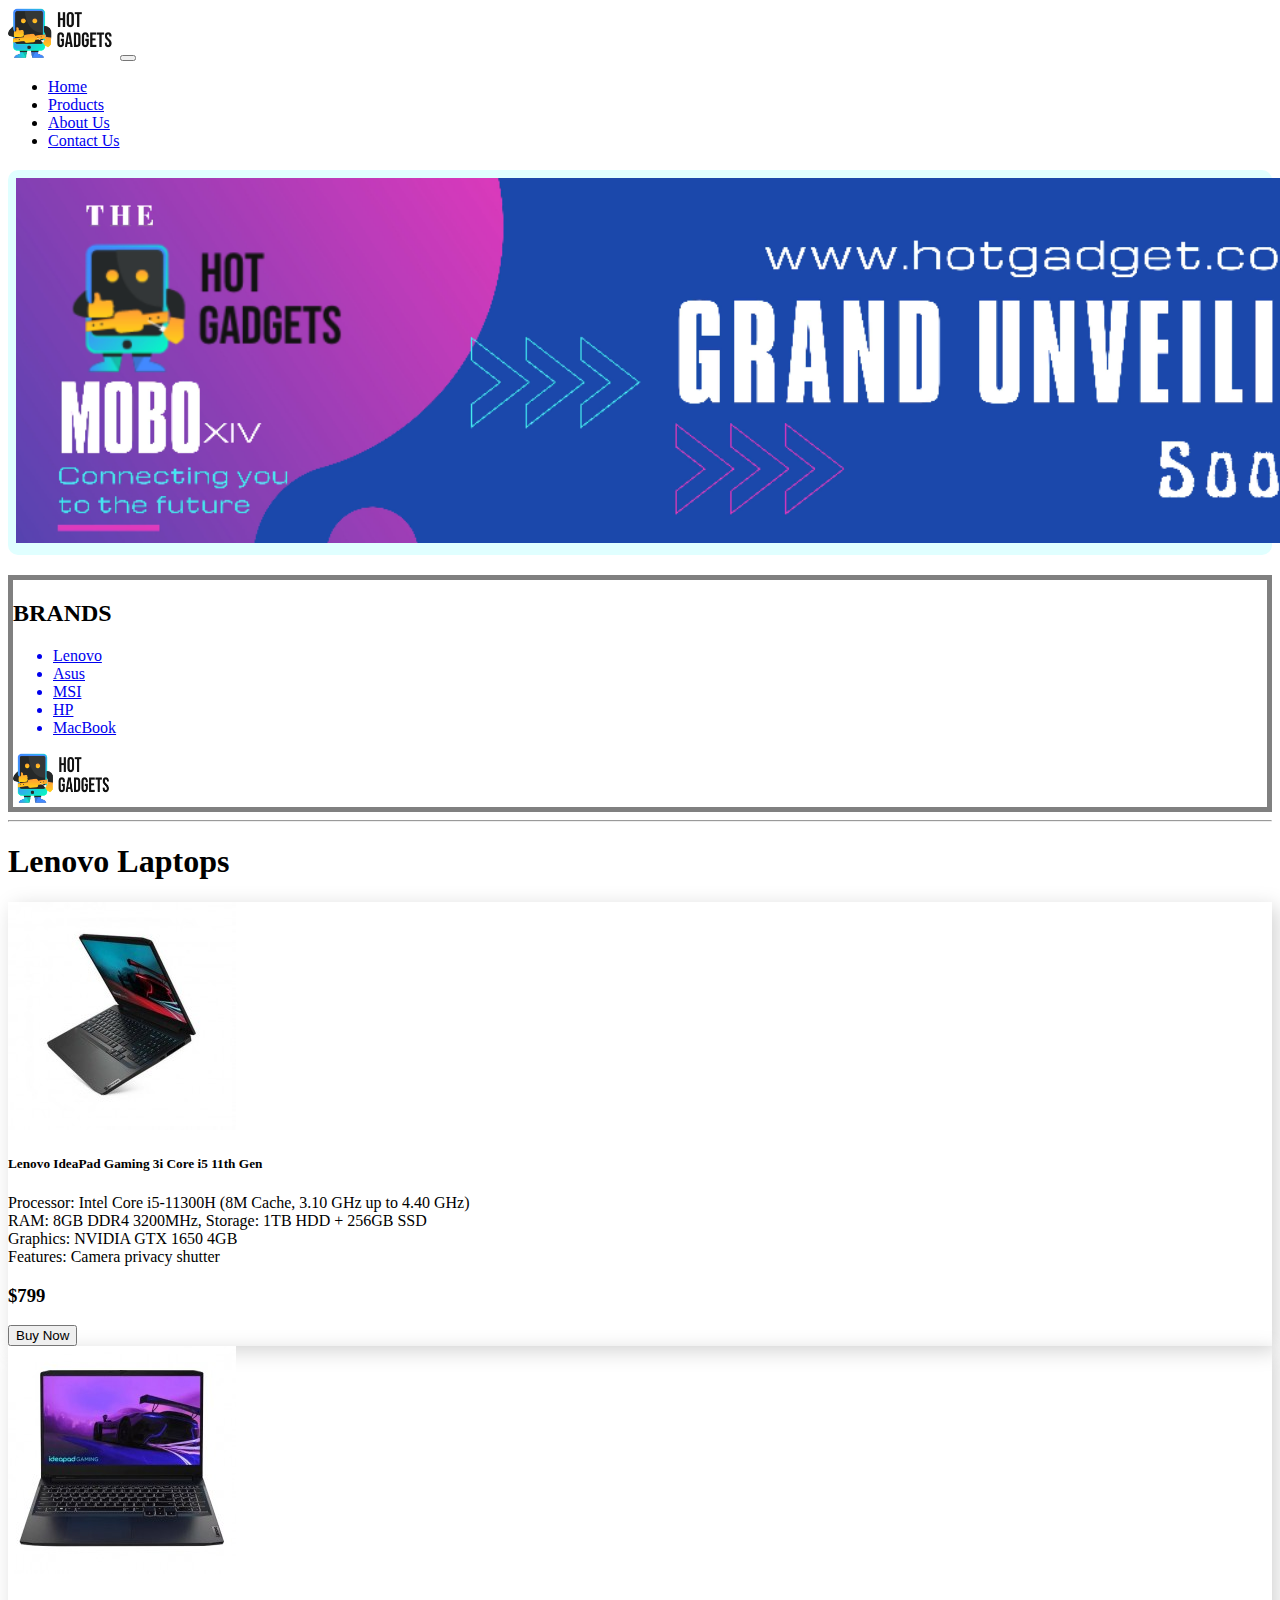
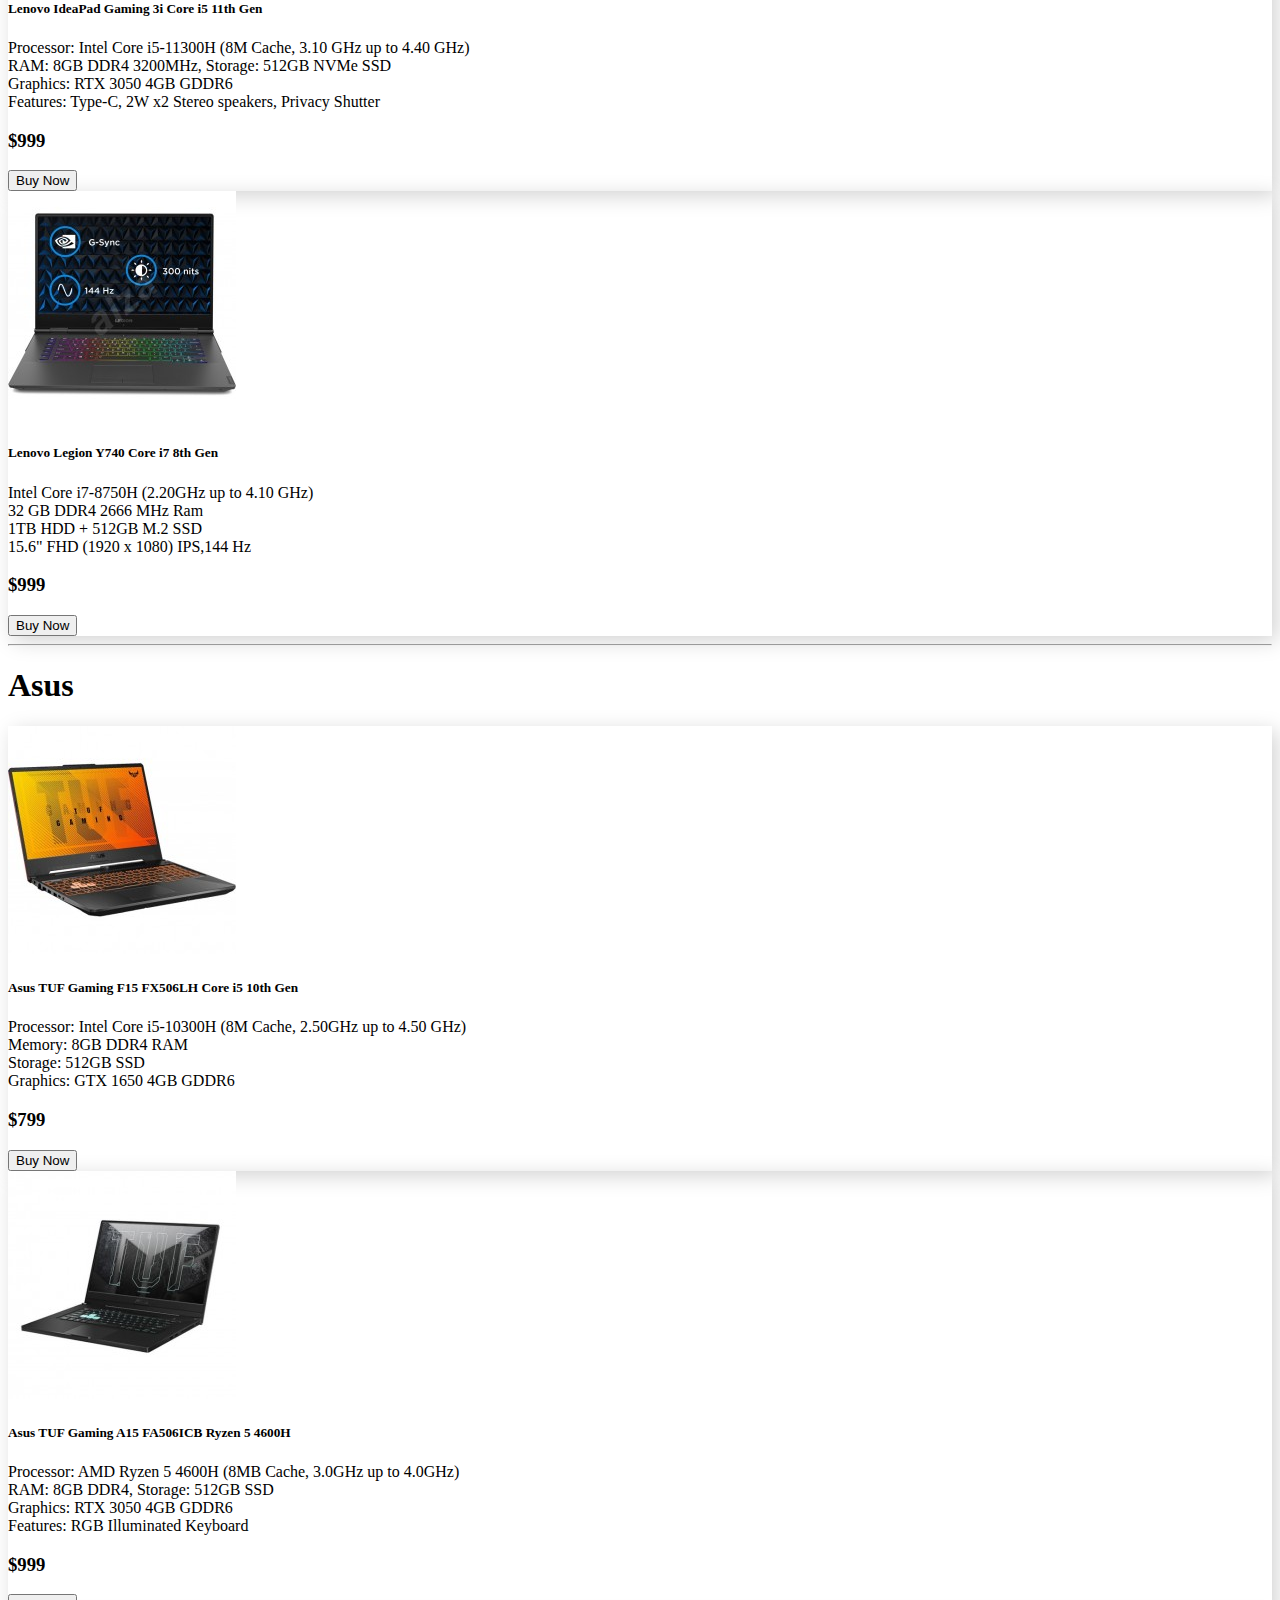
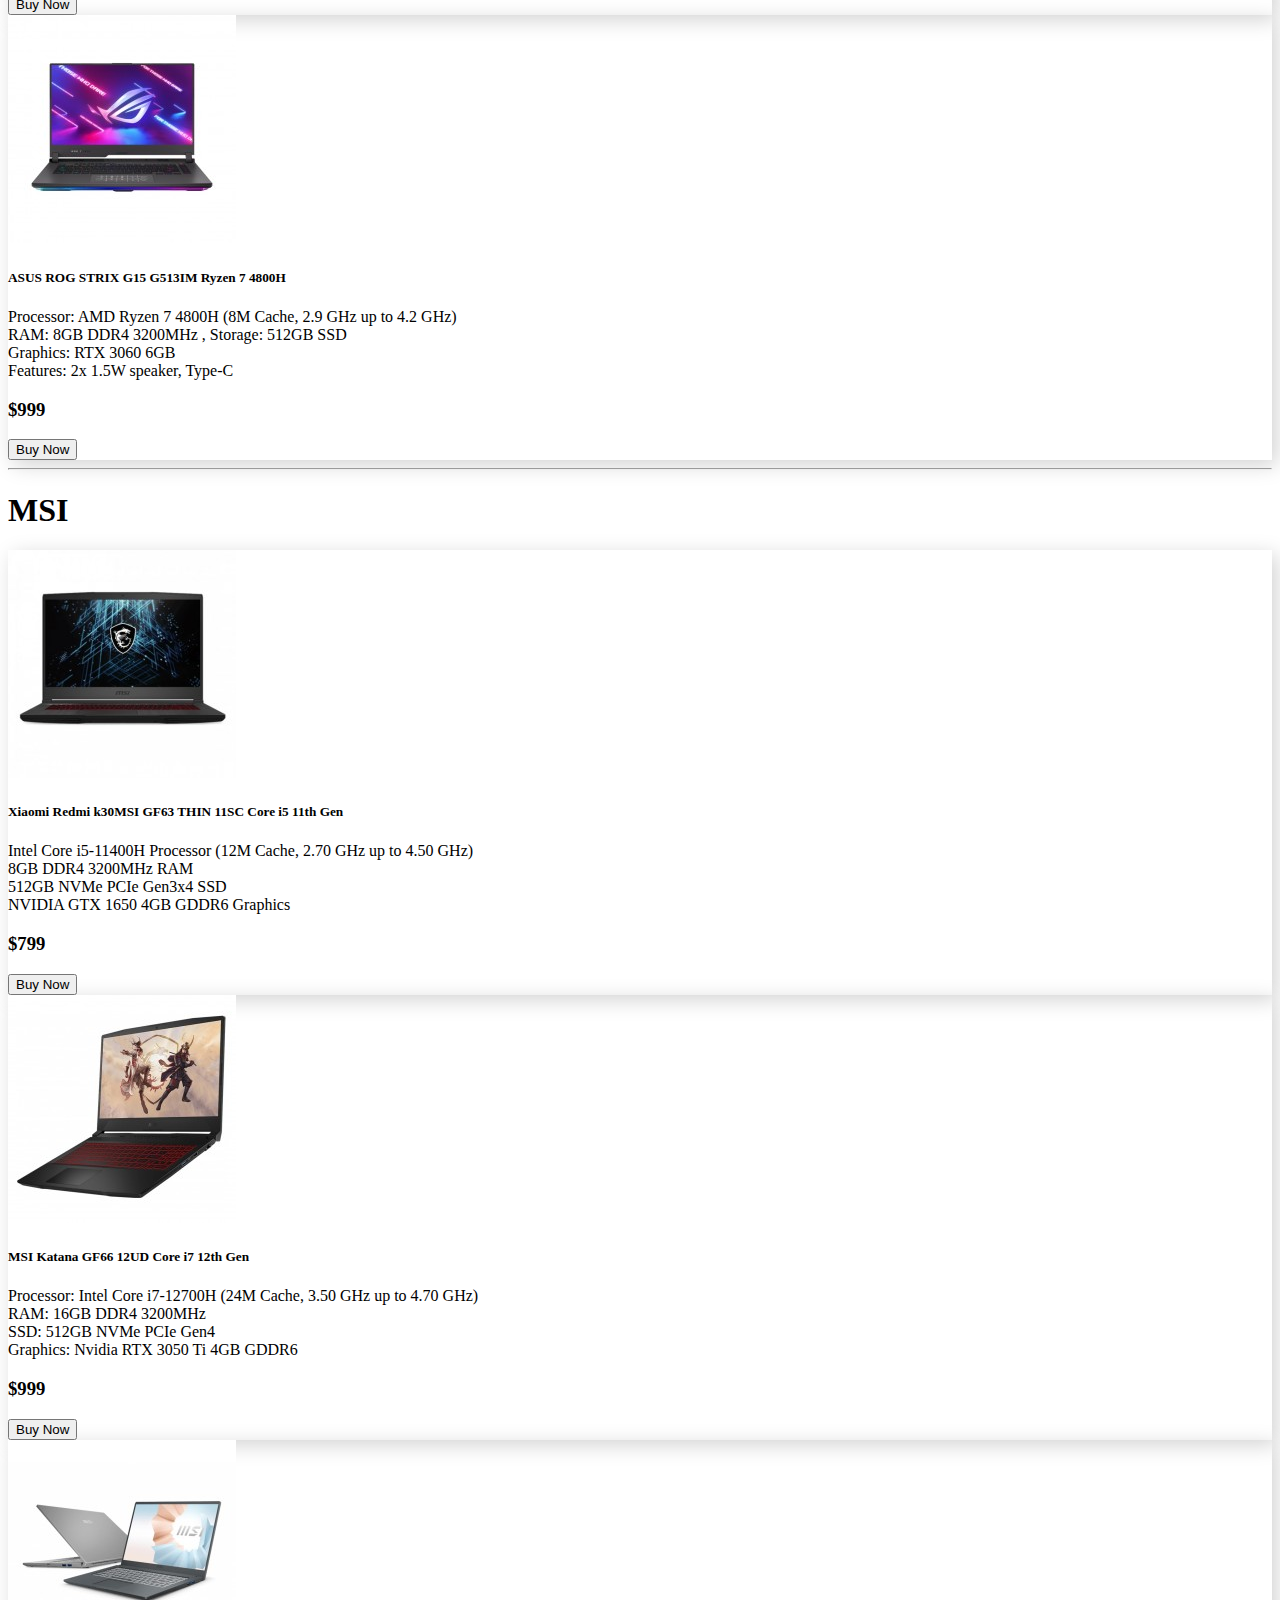
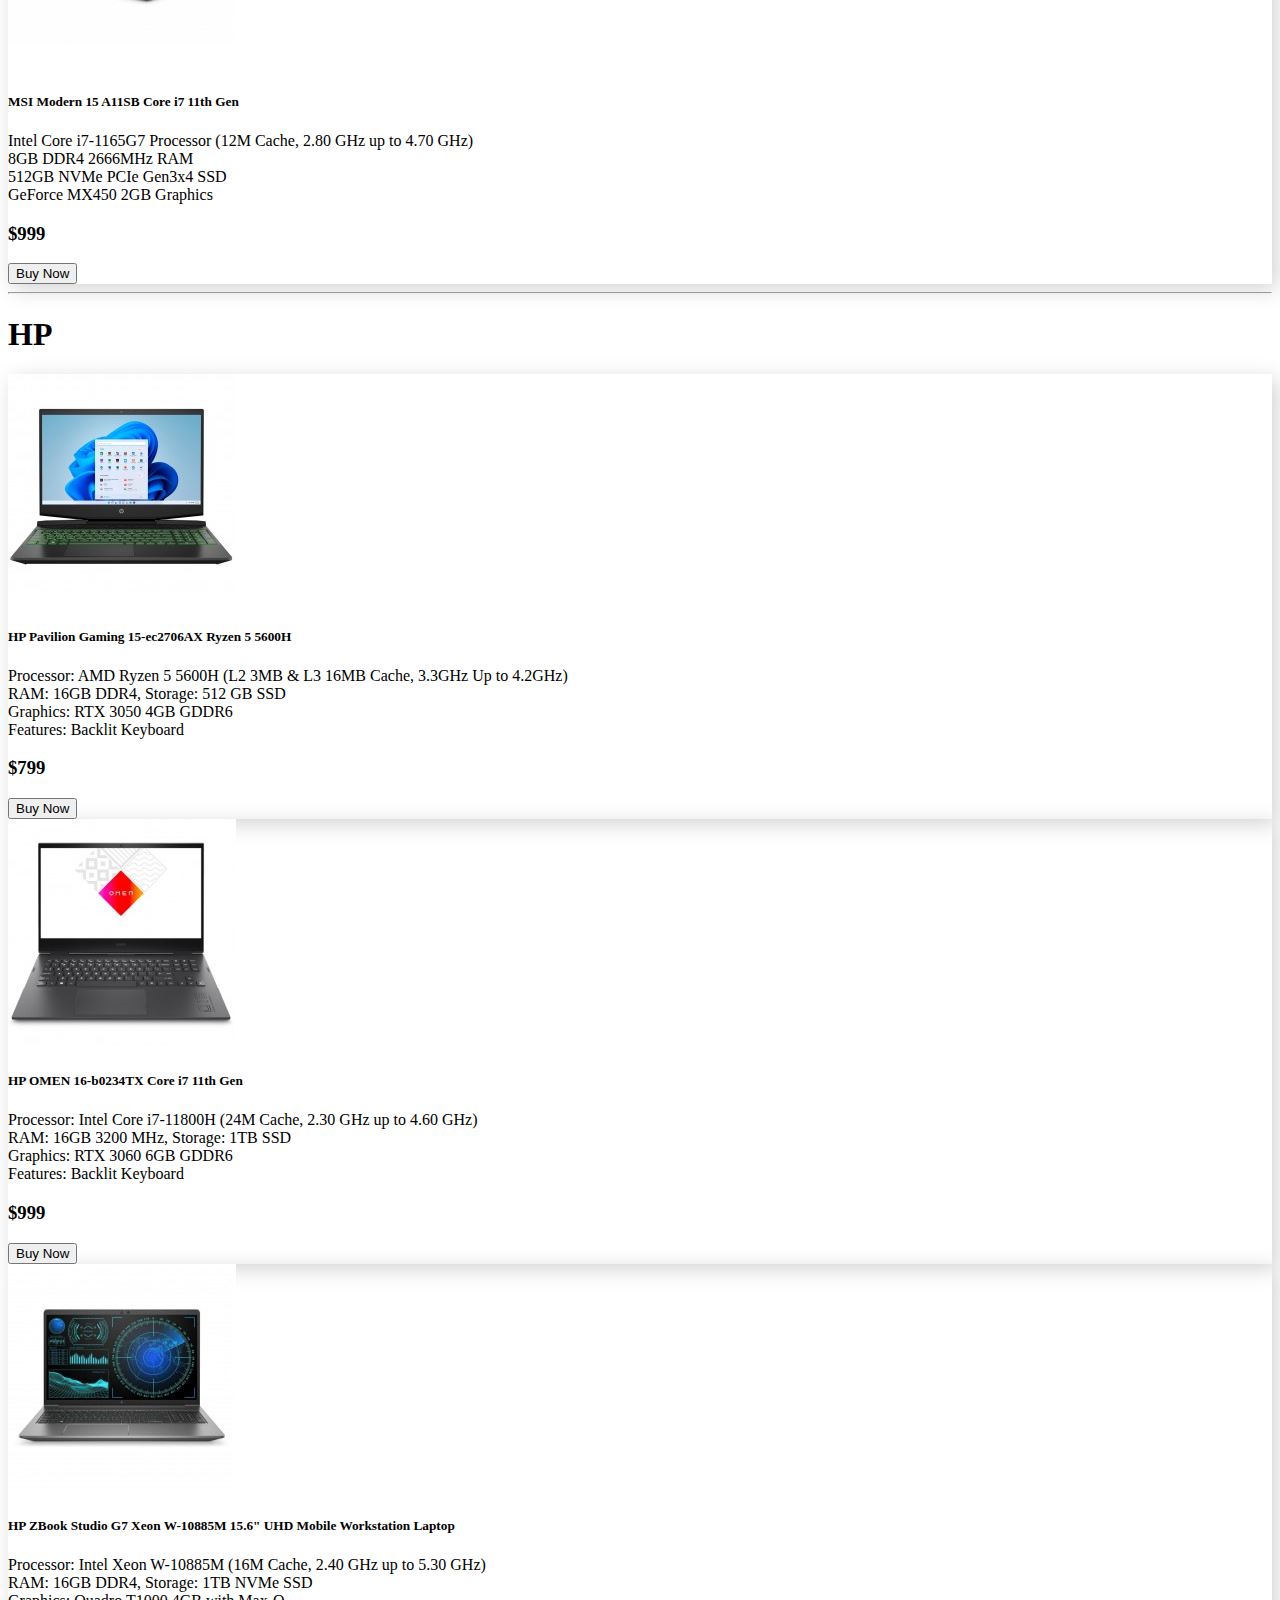
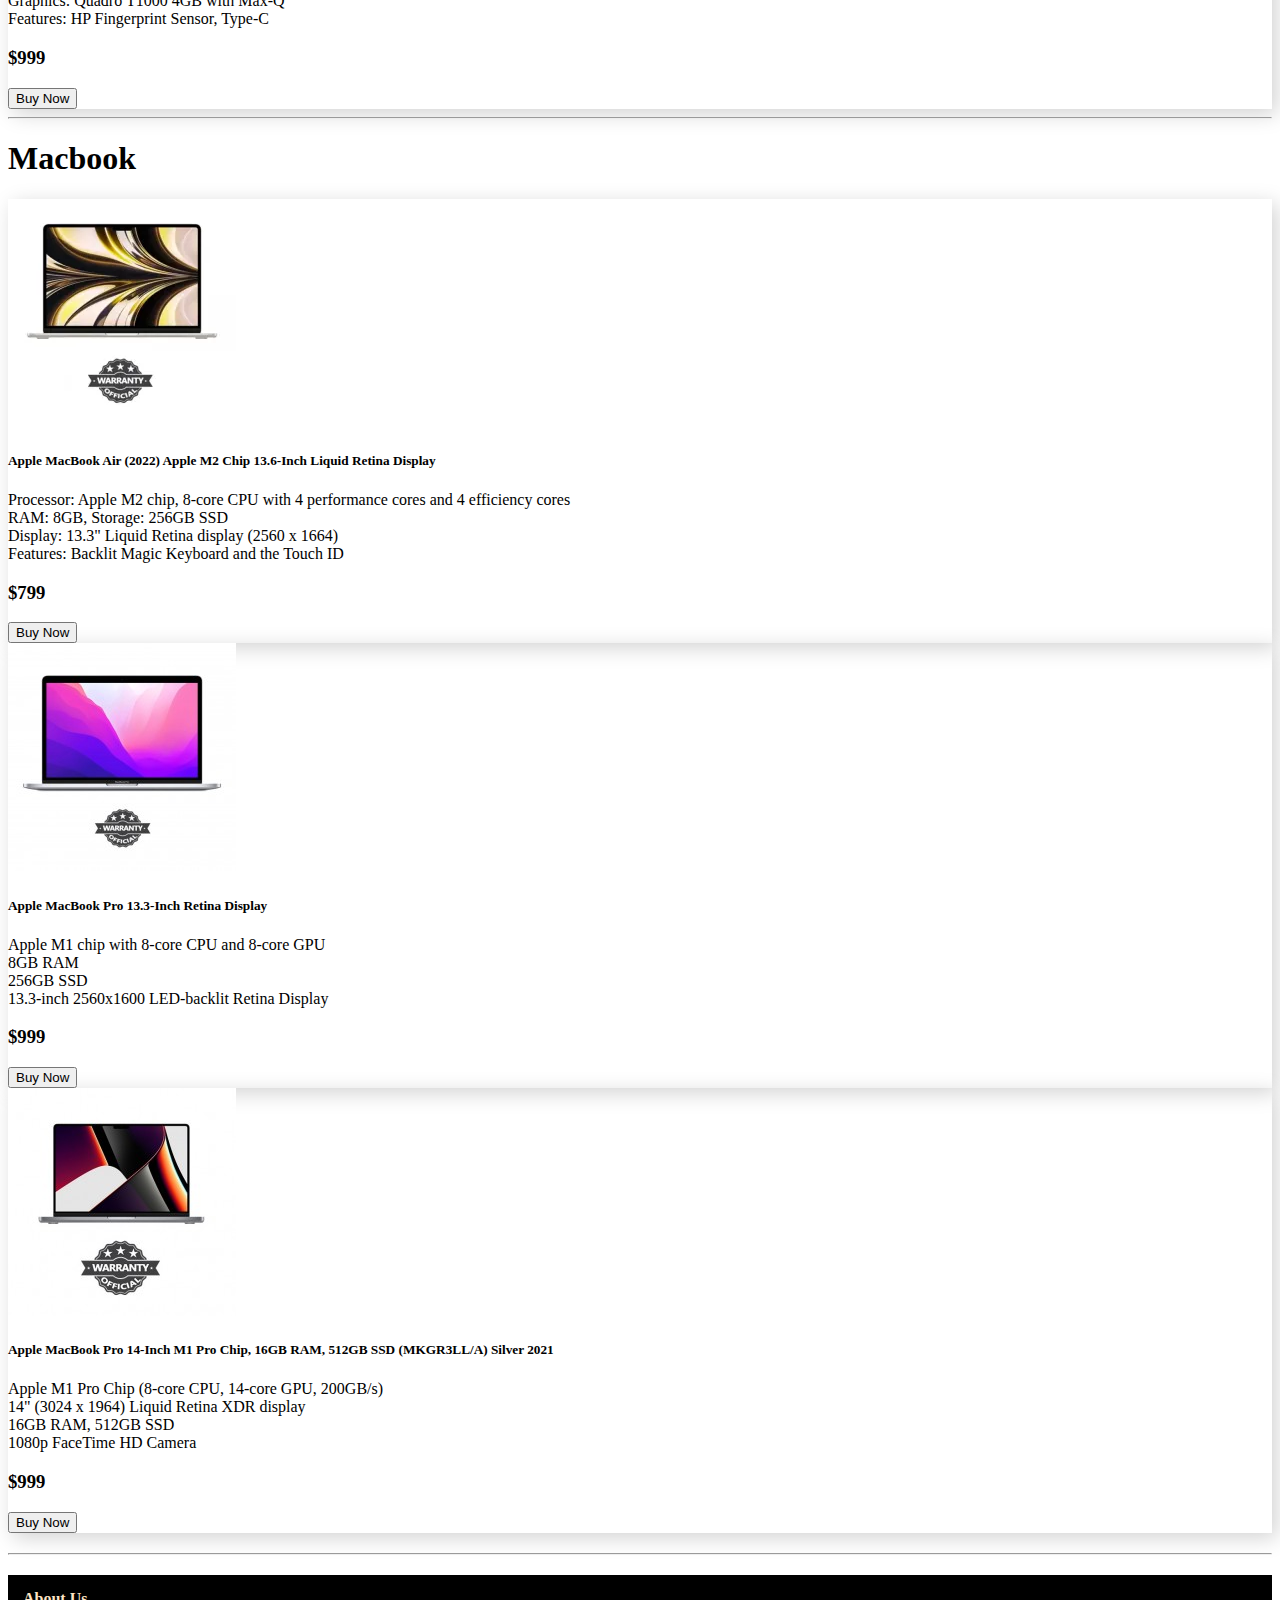
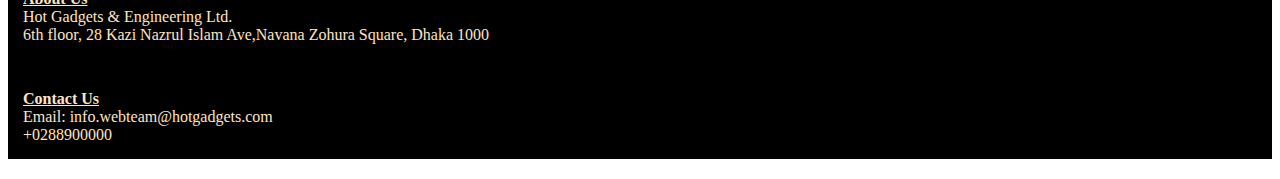
==== commit 836e136a: "h" ====
--- a/Laptop.html
+++ b/Laptop.html
@@ -21,7 +21,7 @@
           <div class="collapse navbar-collapse" id="navbarNav">
             <ul class="navbar-nav">
               <li class="nav-item">
-                <a class="nav-link active" aria-current="page" href="index.html">Home</a>
+                <a class="nav-link active bnr-img" aria-current="page" href="index.html">Home</a>
               </li>
               <li class="nav-item">
                 <a class="nav-link" href="#products">Products</a>
--- a/style.css
+++ b/style.css
@@ -52,7 +52,7 @@
   height: auto;
   width: auto;
 }
-.active img{
+.bnr-img img{
   height: auto;
   width: auto;
   border-radius: 10px;
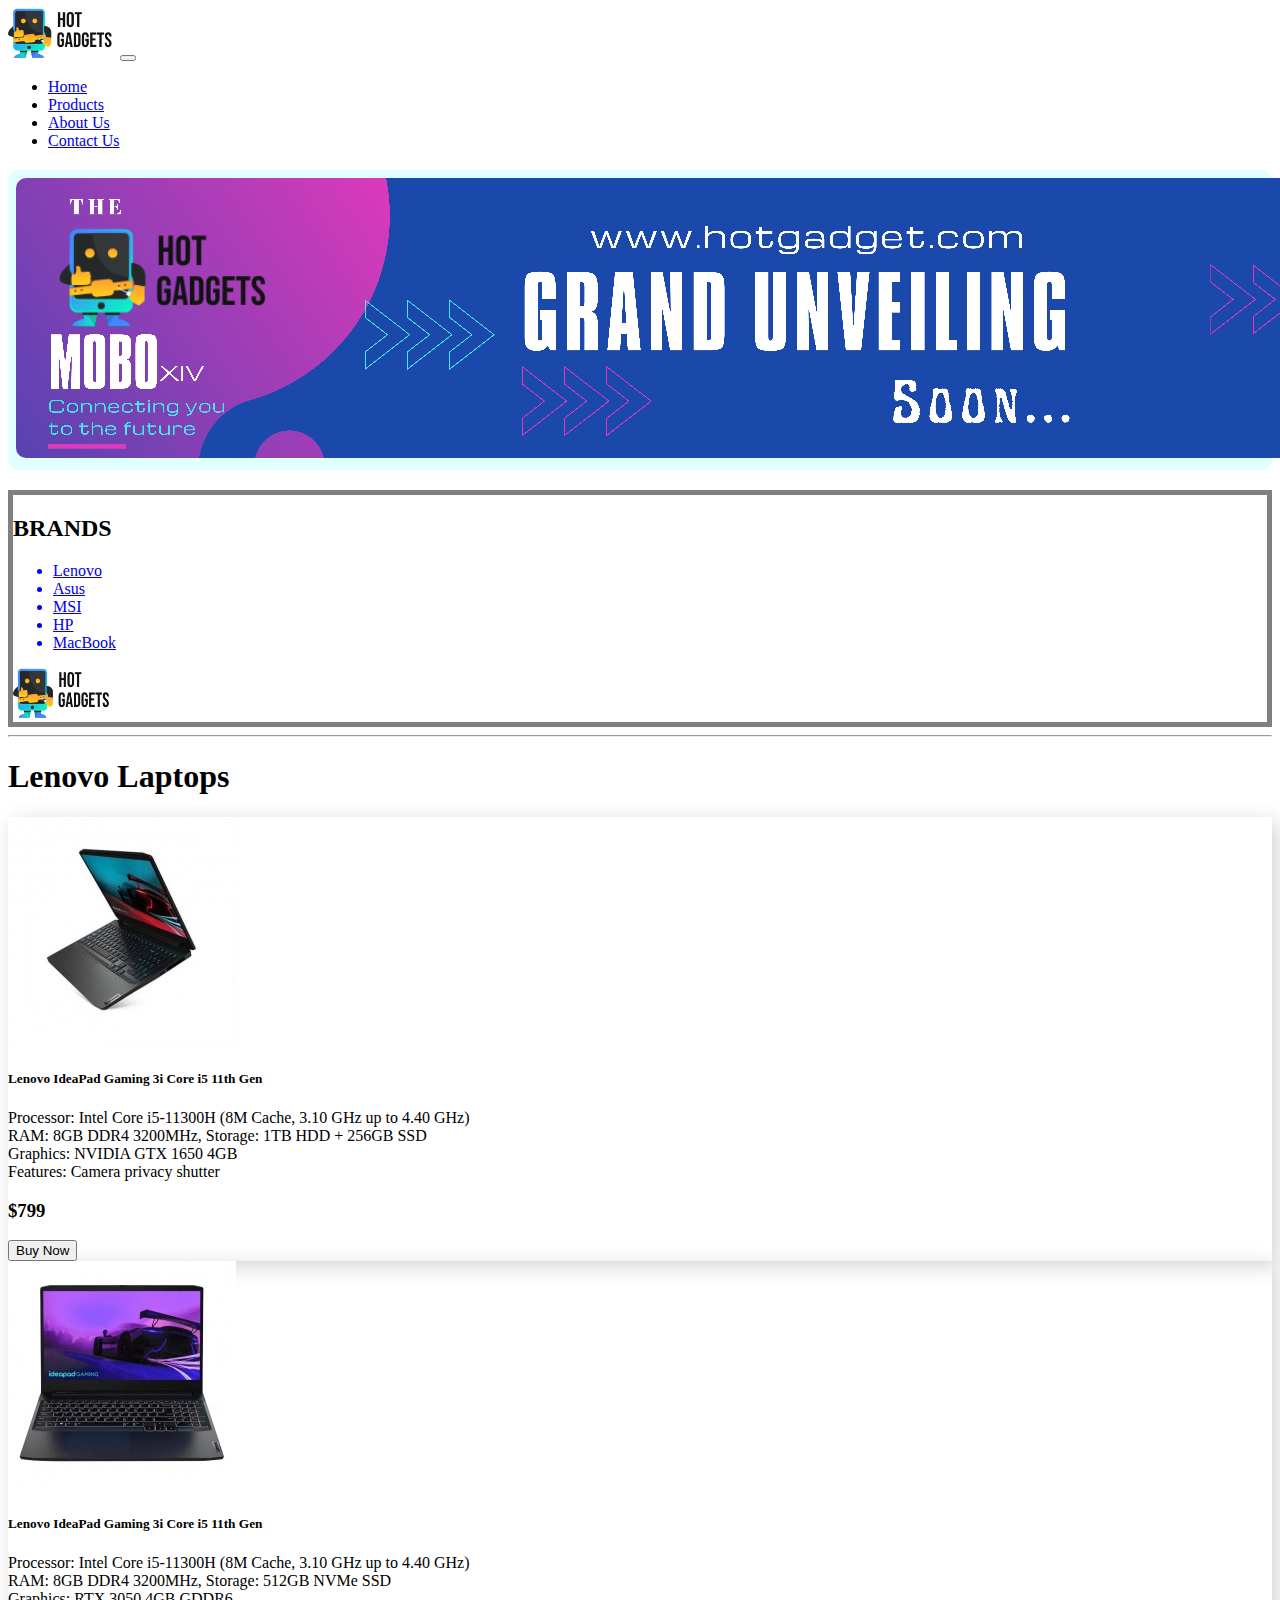
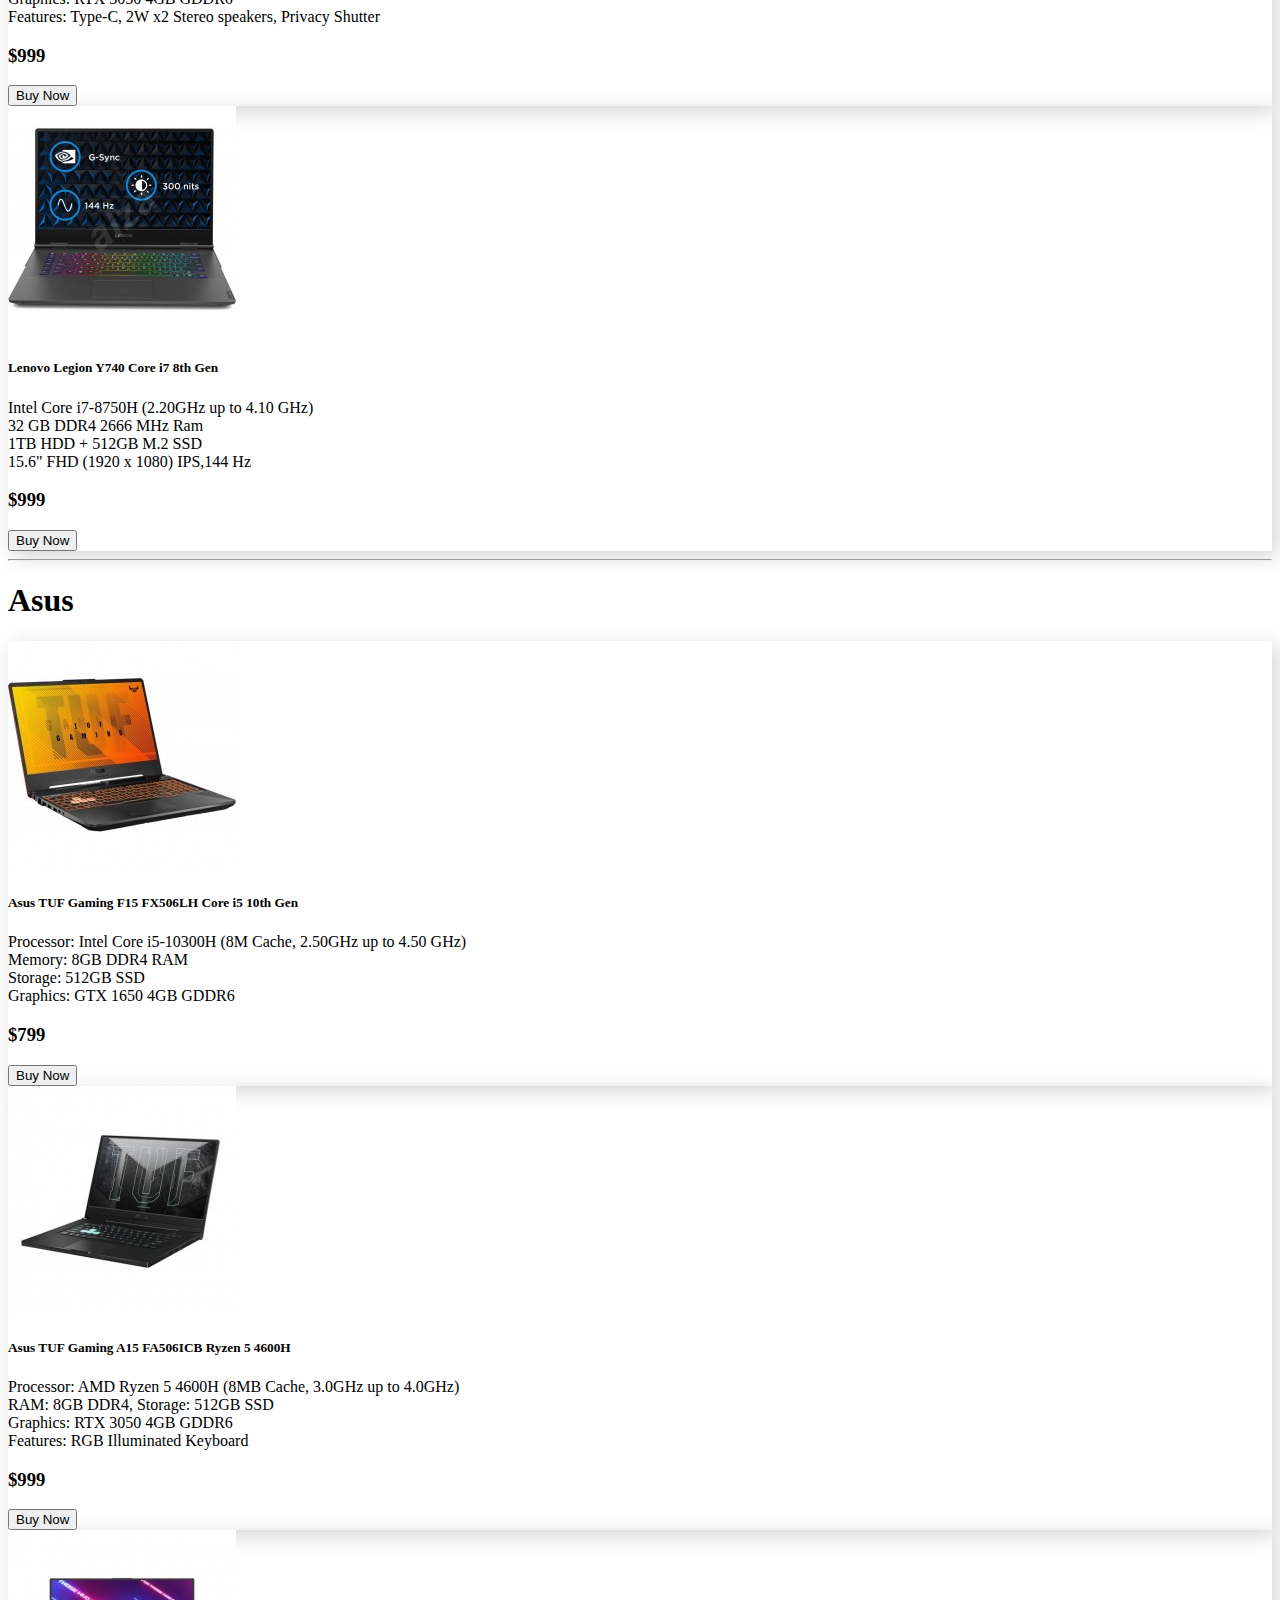
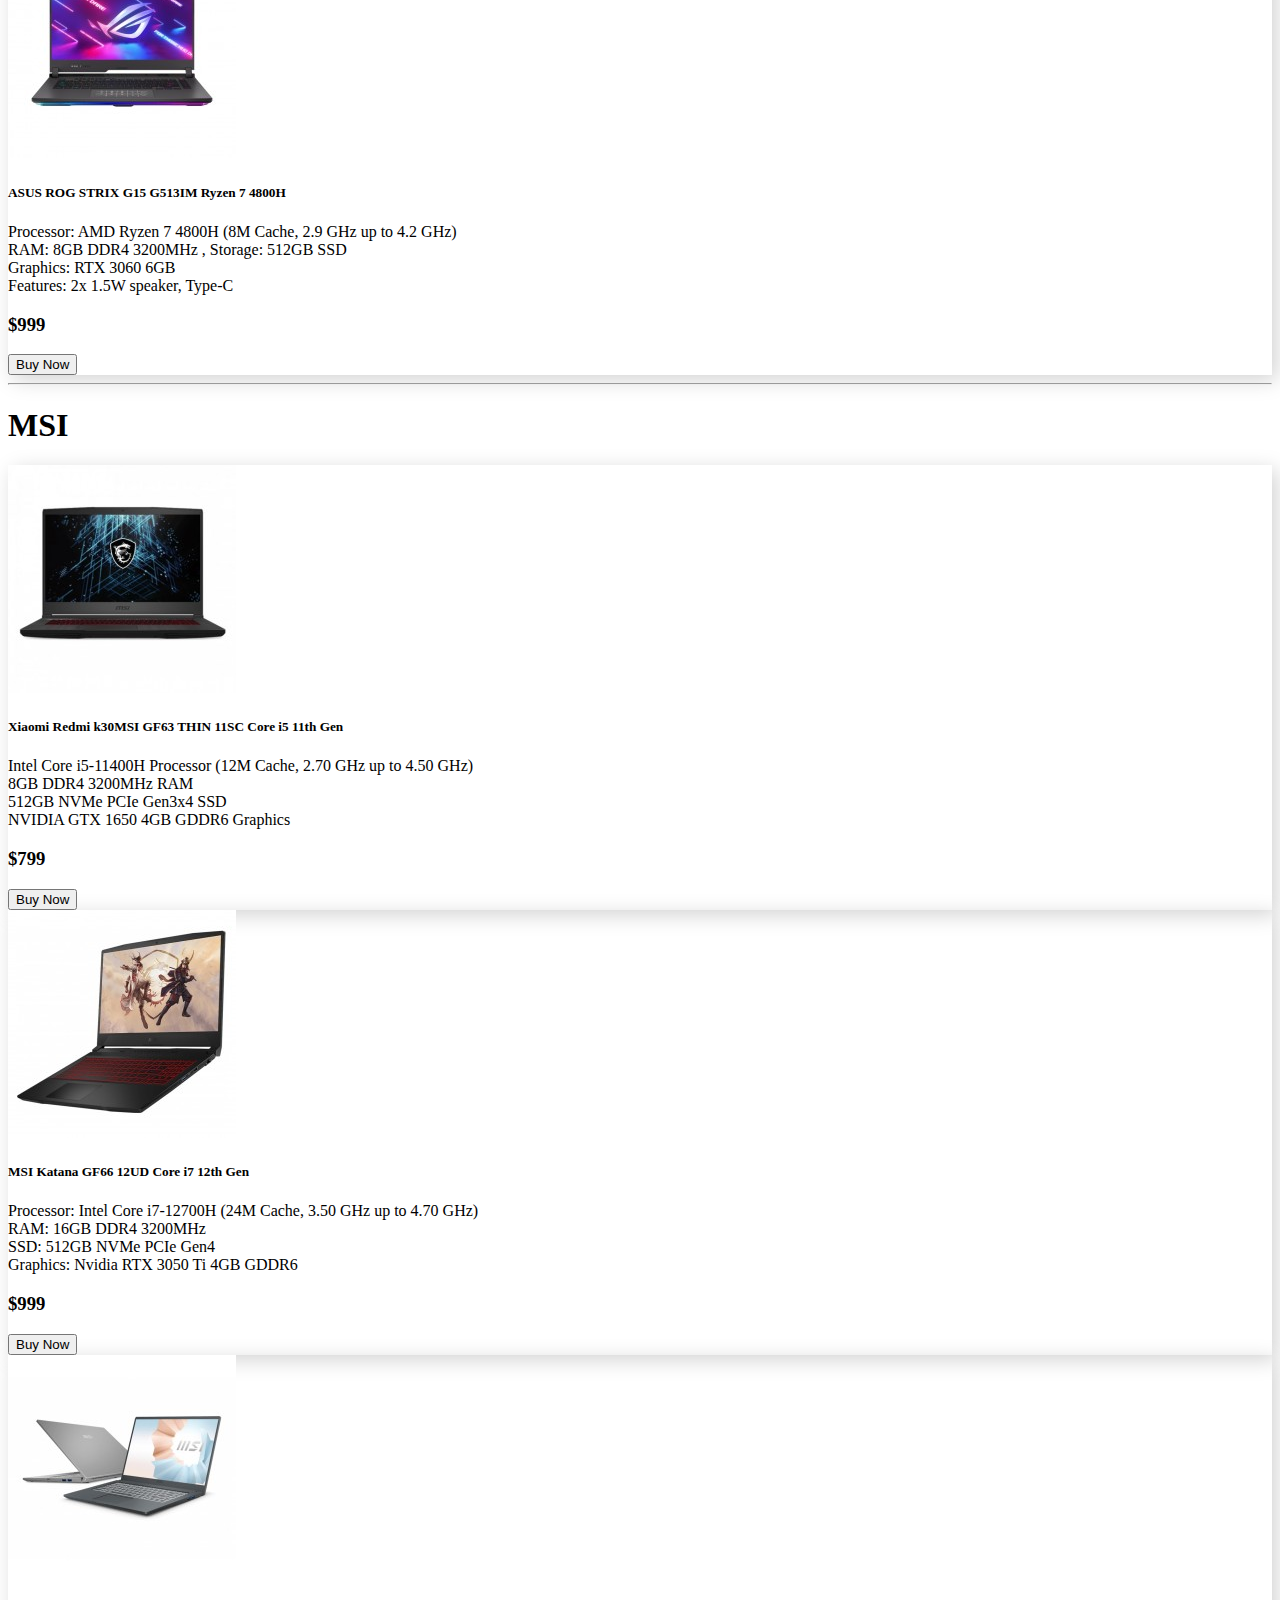
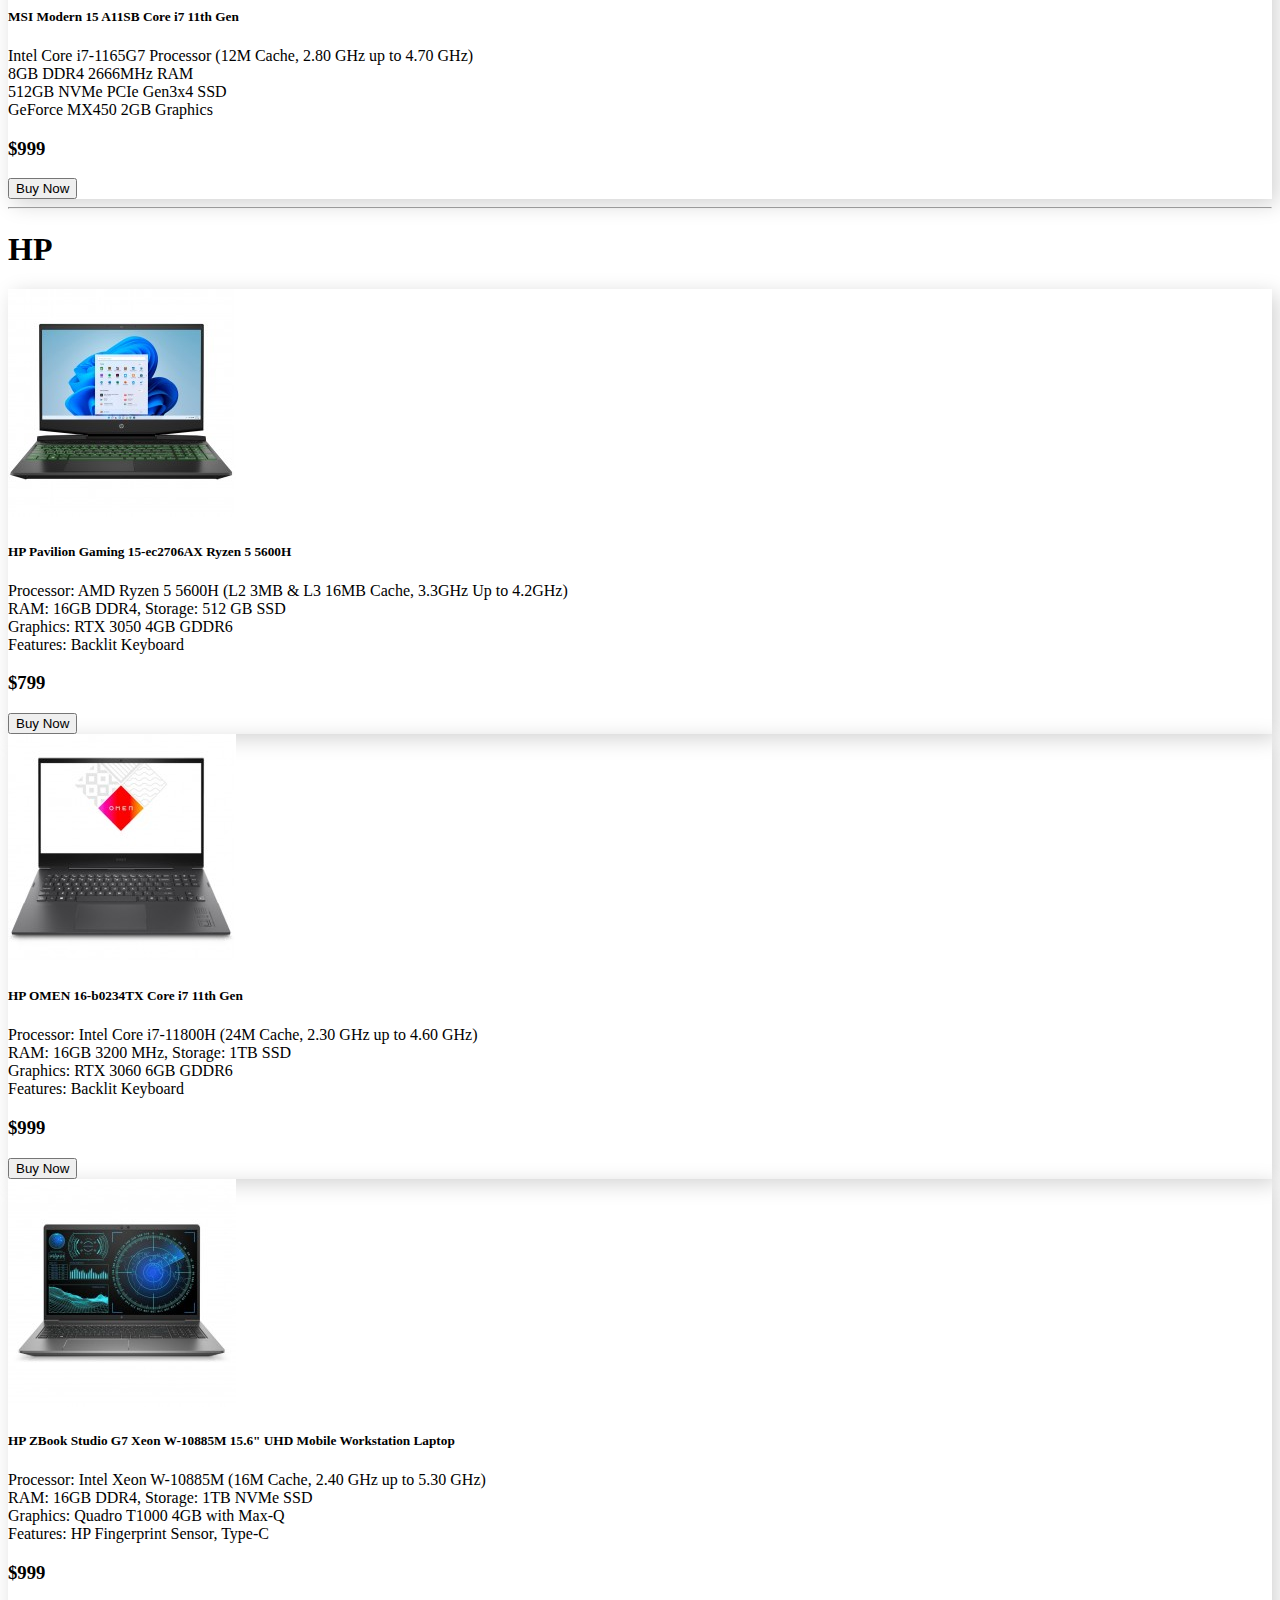
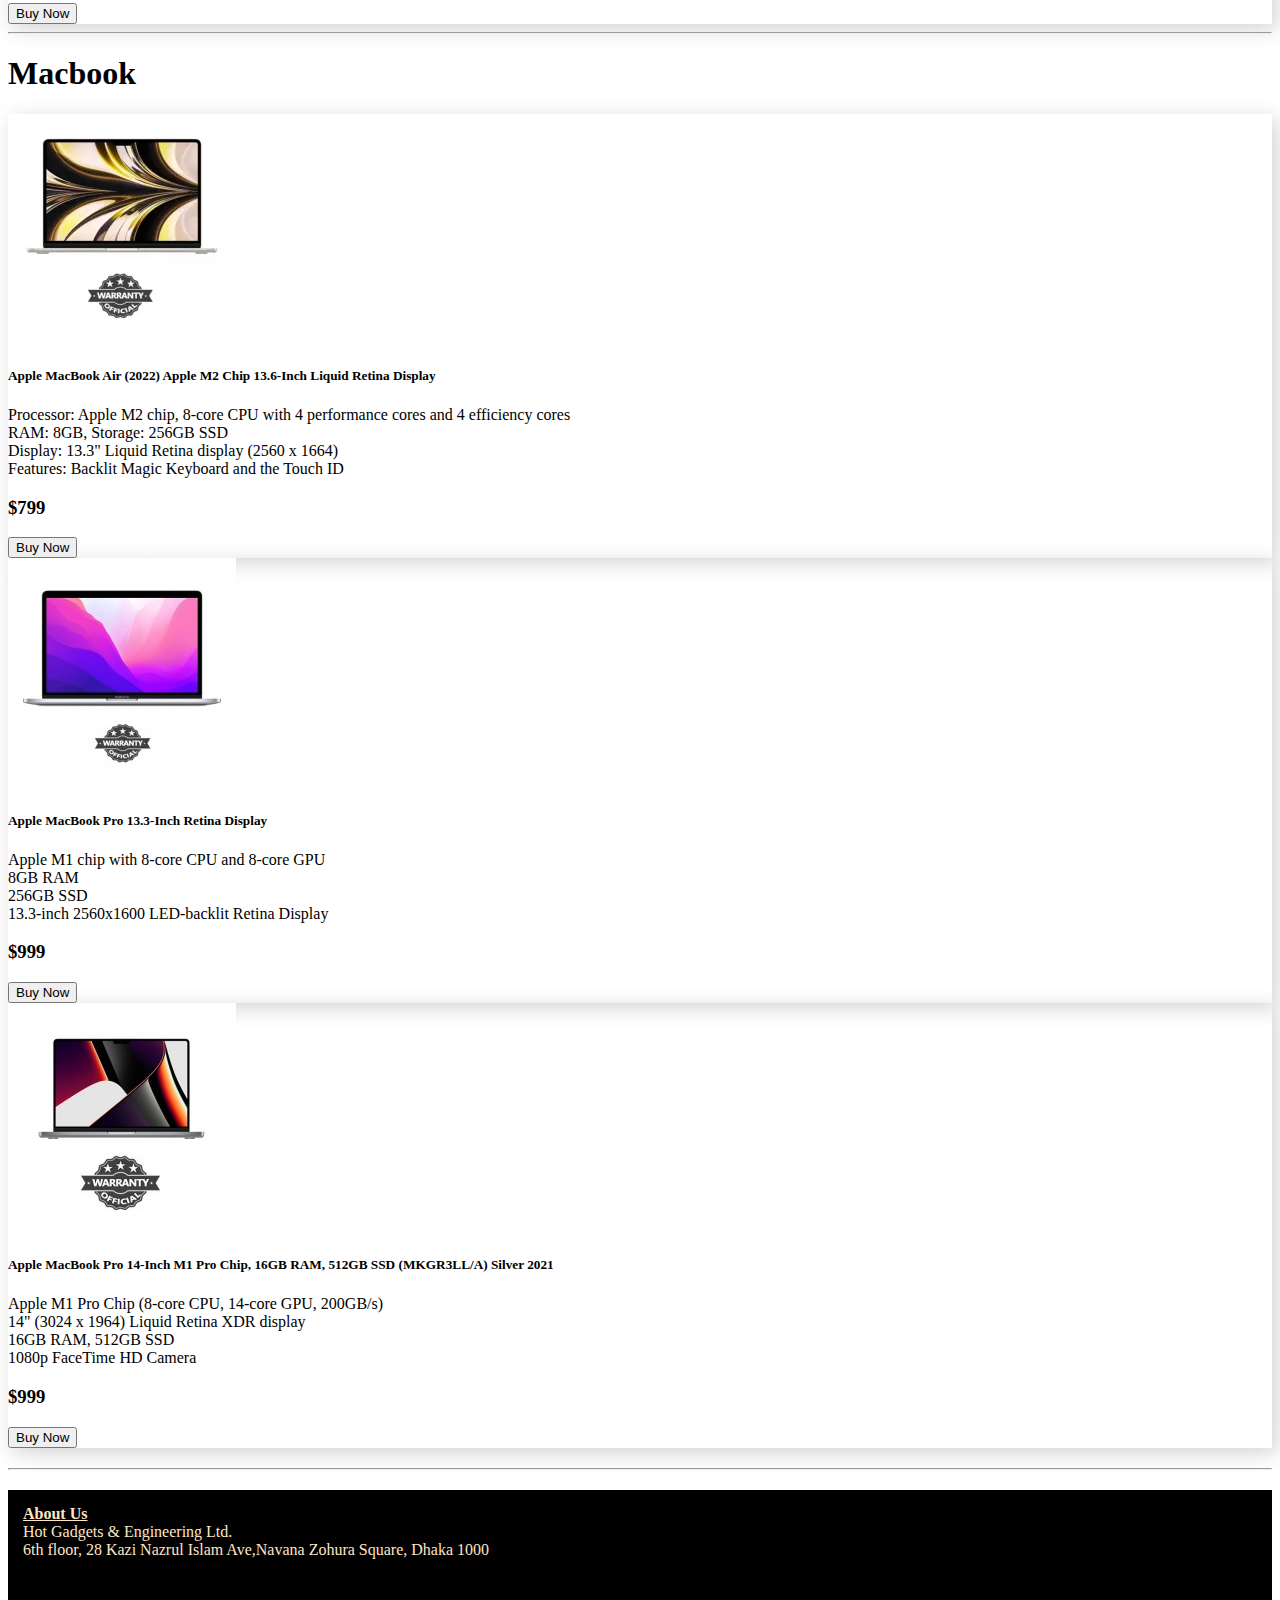
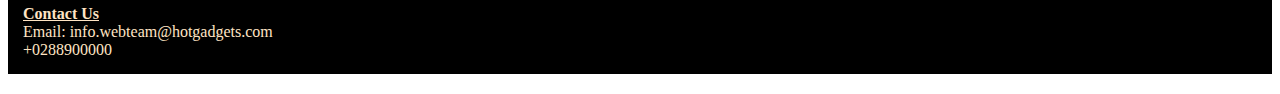
==== commit fc922e12: "fgjh" ====
--- a/Laptop.html
+++ b/Laptop.html
@@ -21,7 +21,7 @@
           <div class="collapse navbar-collapse" id="navbarNav">
             <ul class="navbar-nav">
               <li class="nav-item">
-                <a class="nav-link active bnr-img" aria-current="page" href="index.html">Home</a>
+                <a class="nav-link active" aria-current="page" href="index.html">Home</a>
               </li>
               <li class="nav-item">
                 <a class="nav-link" href="#products">Products</a>
@@ -42,7 +42,7 @@
 <div class="container">
   <div id="carouselExampleSlidesOnly" class="carousel slide" data-bs-ride="carousel">
     <div class="carousel-inner">
-      <div class="carousel-item active">
+      <div class="carousel-item active bnr-img">
         <img src="image/Aqua Background Store Header.png" class="d-block w-100" alt="...">
       </div>
     </div>
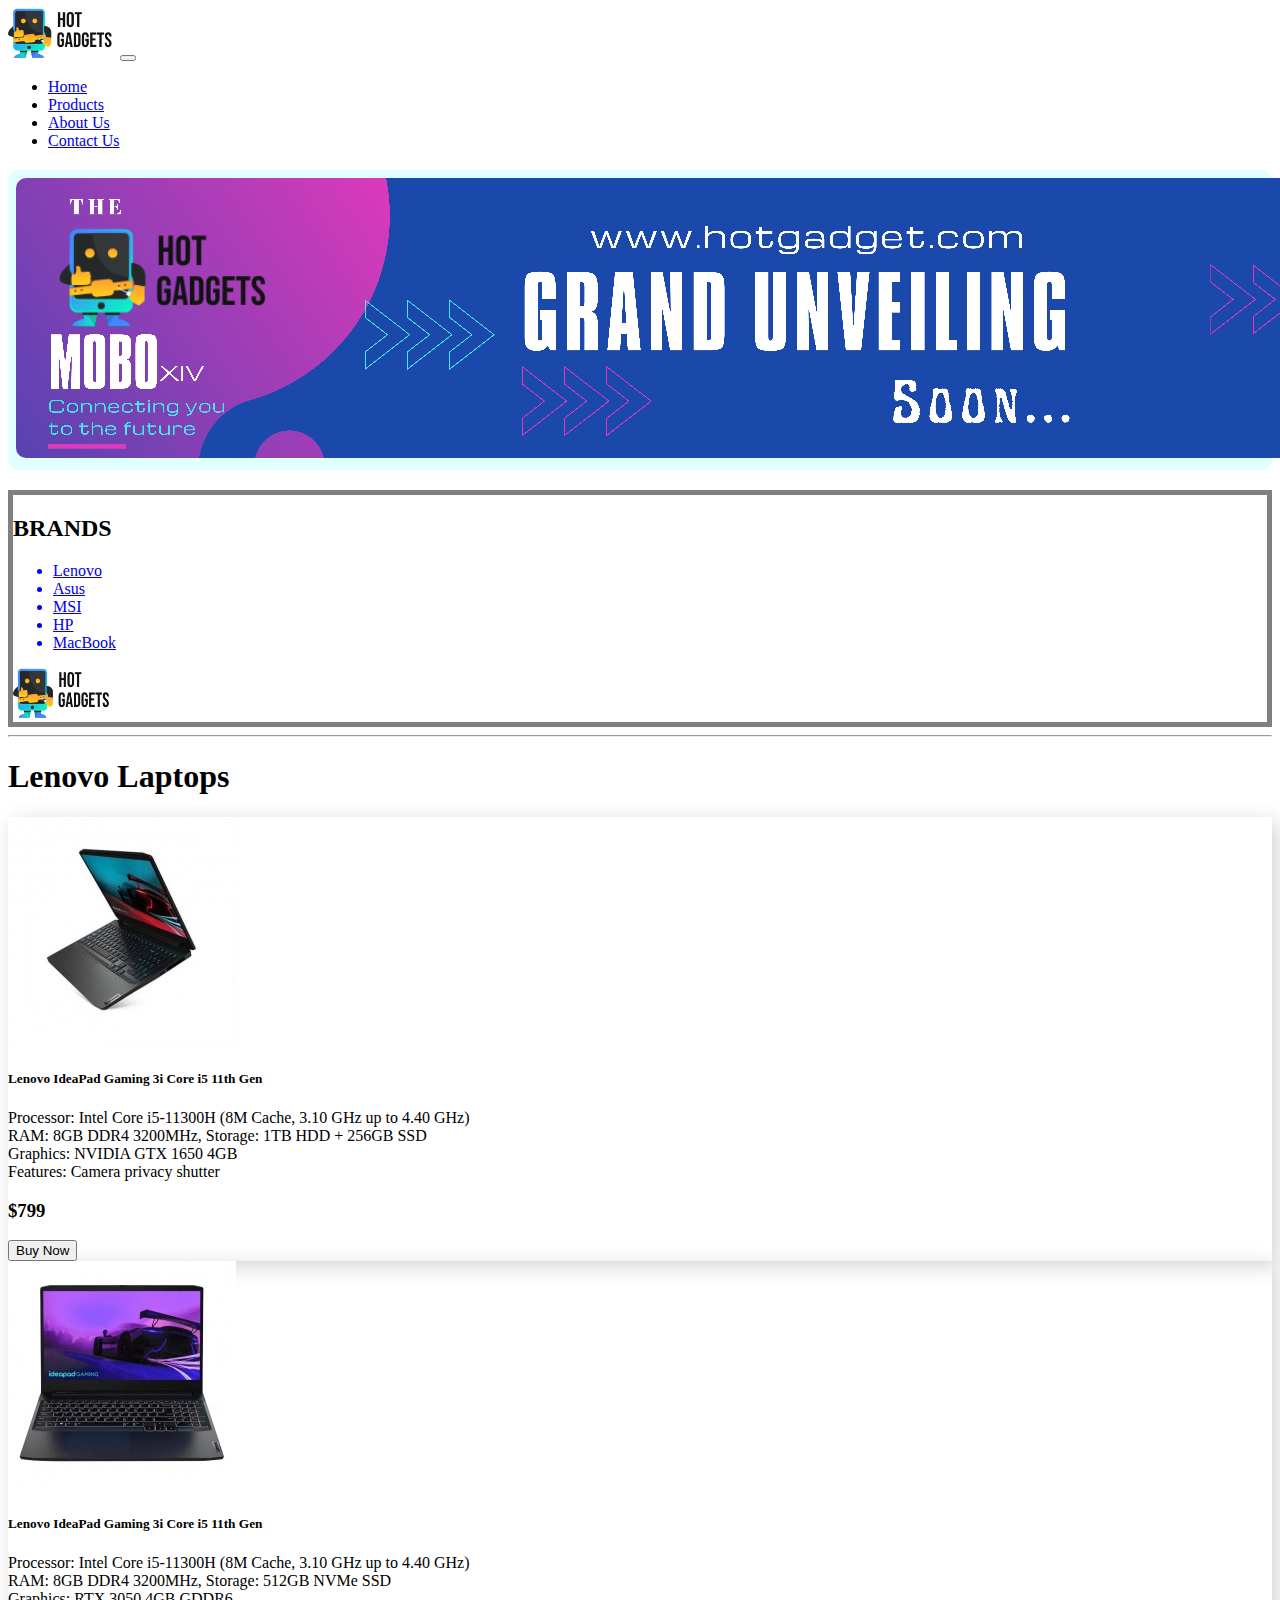
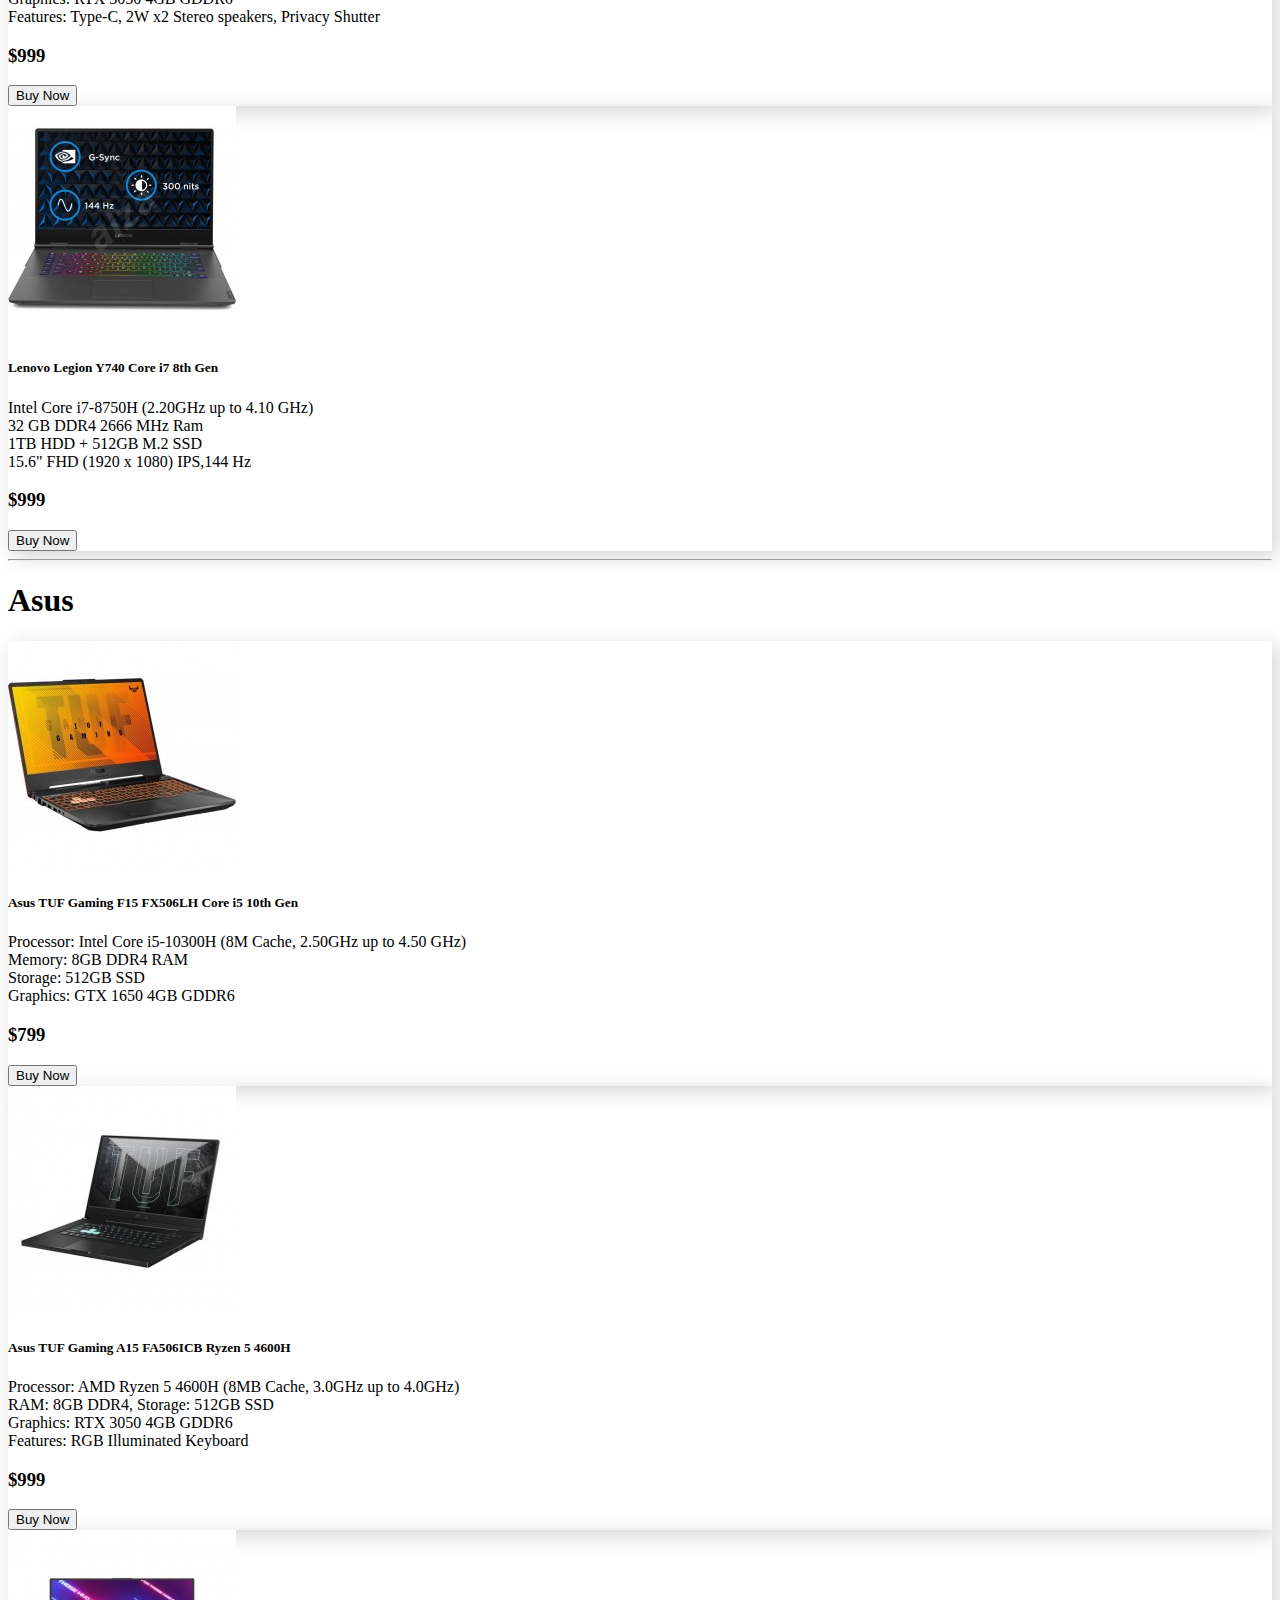
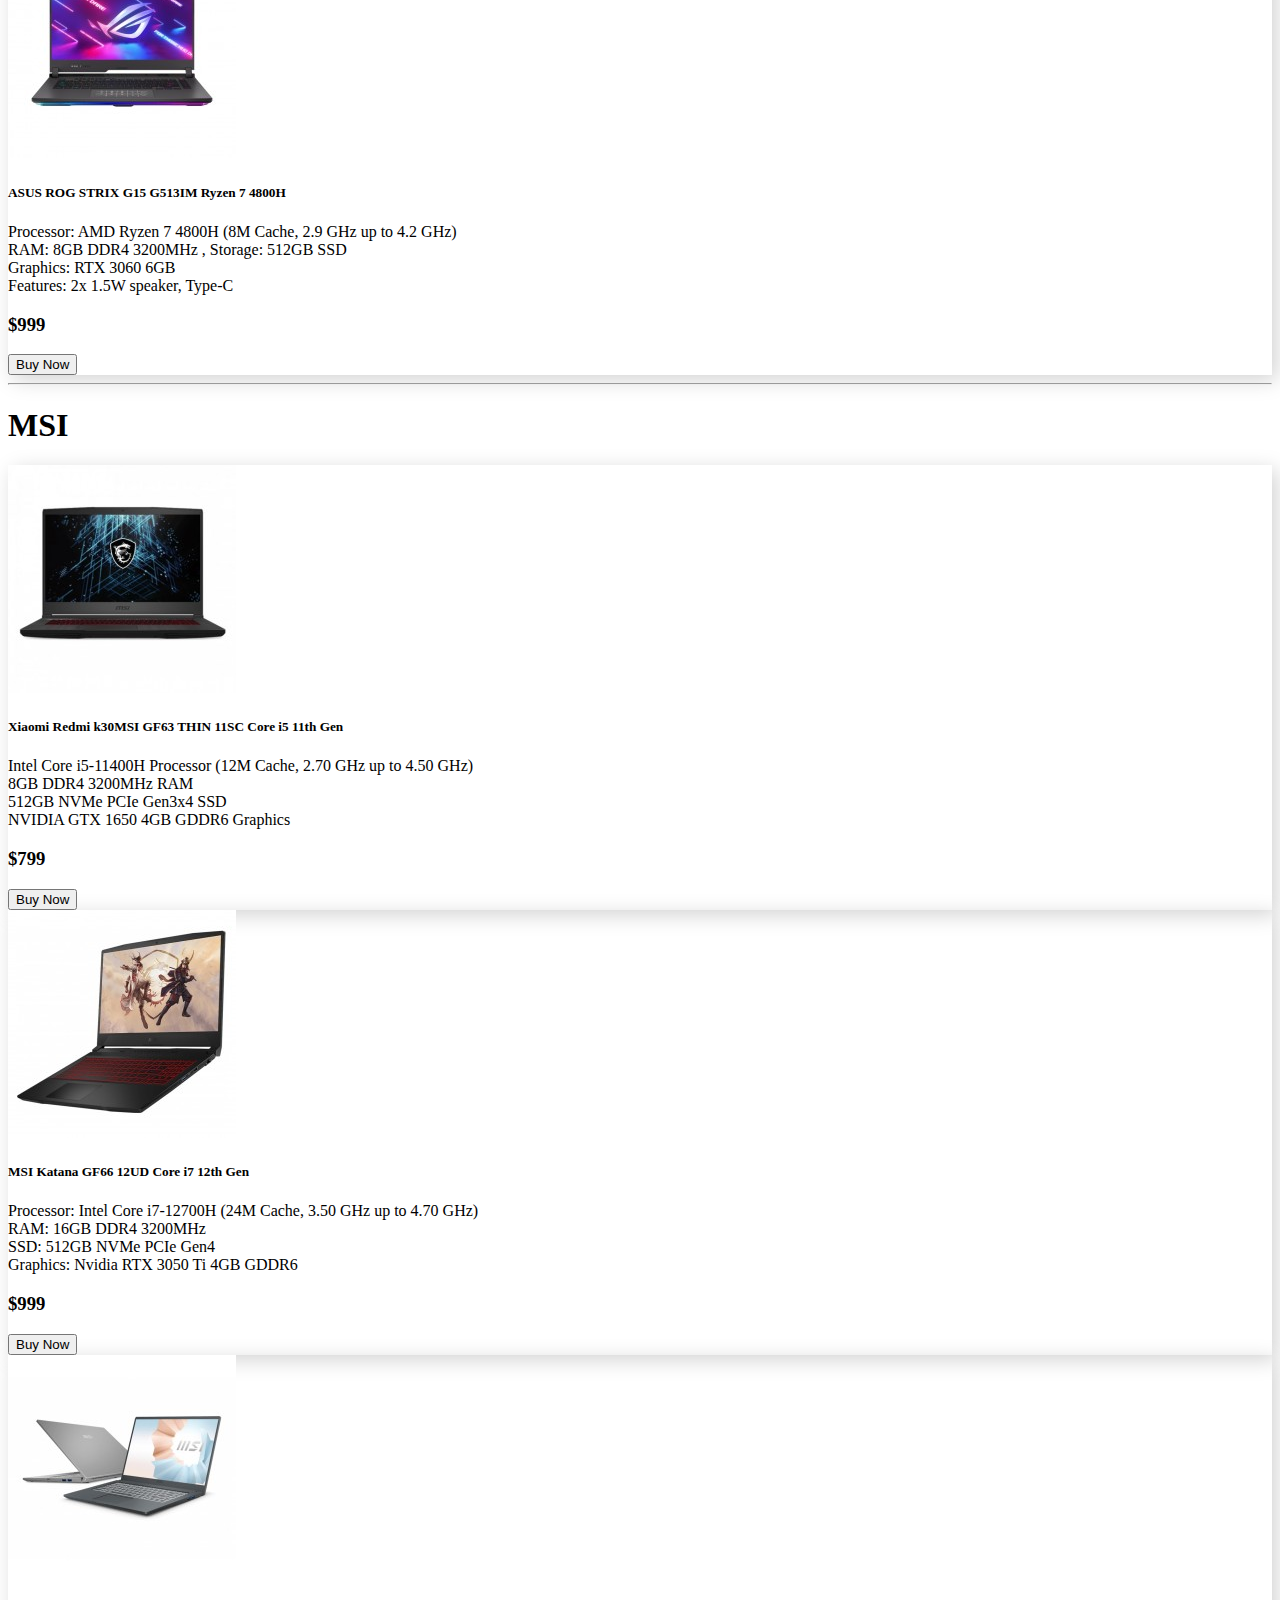
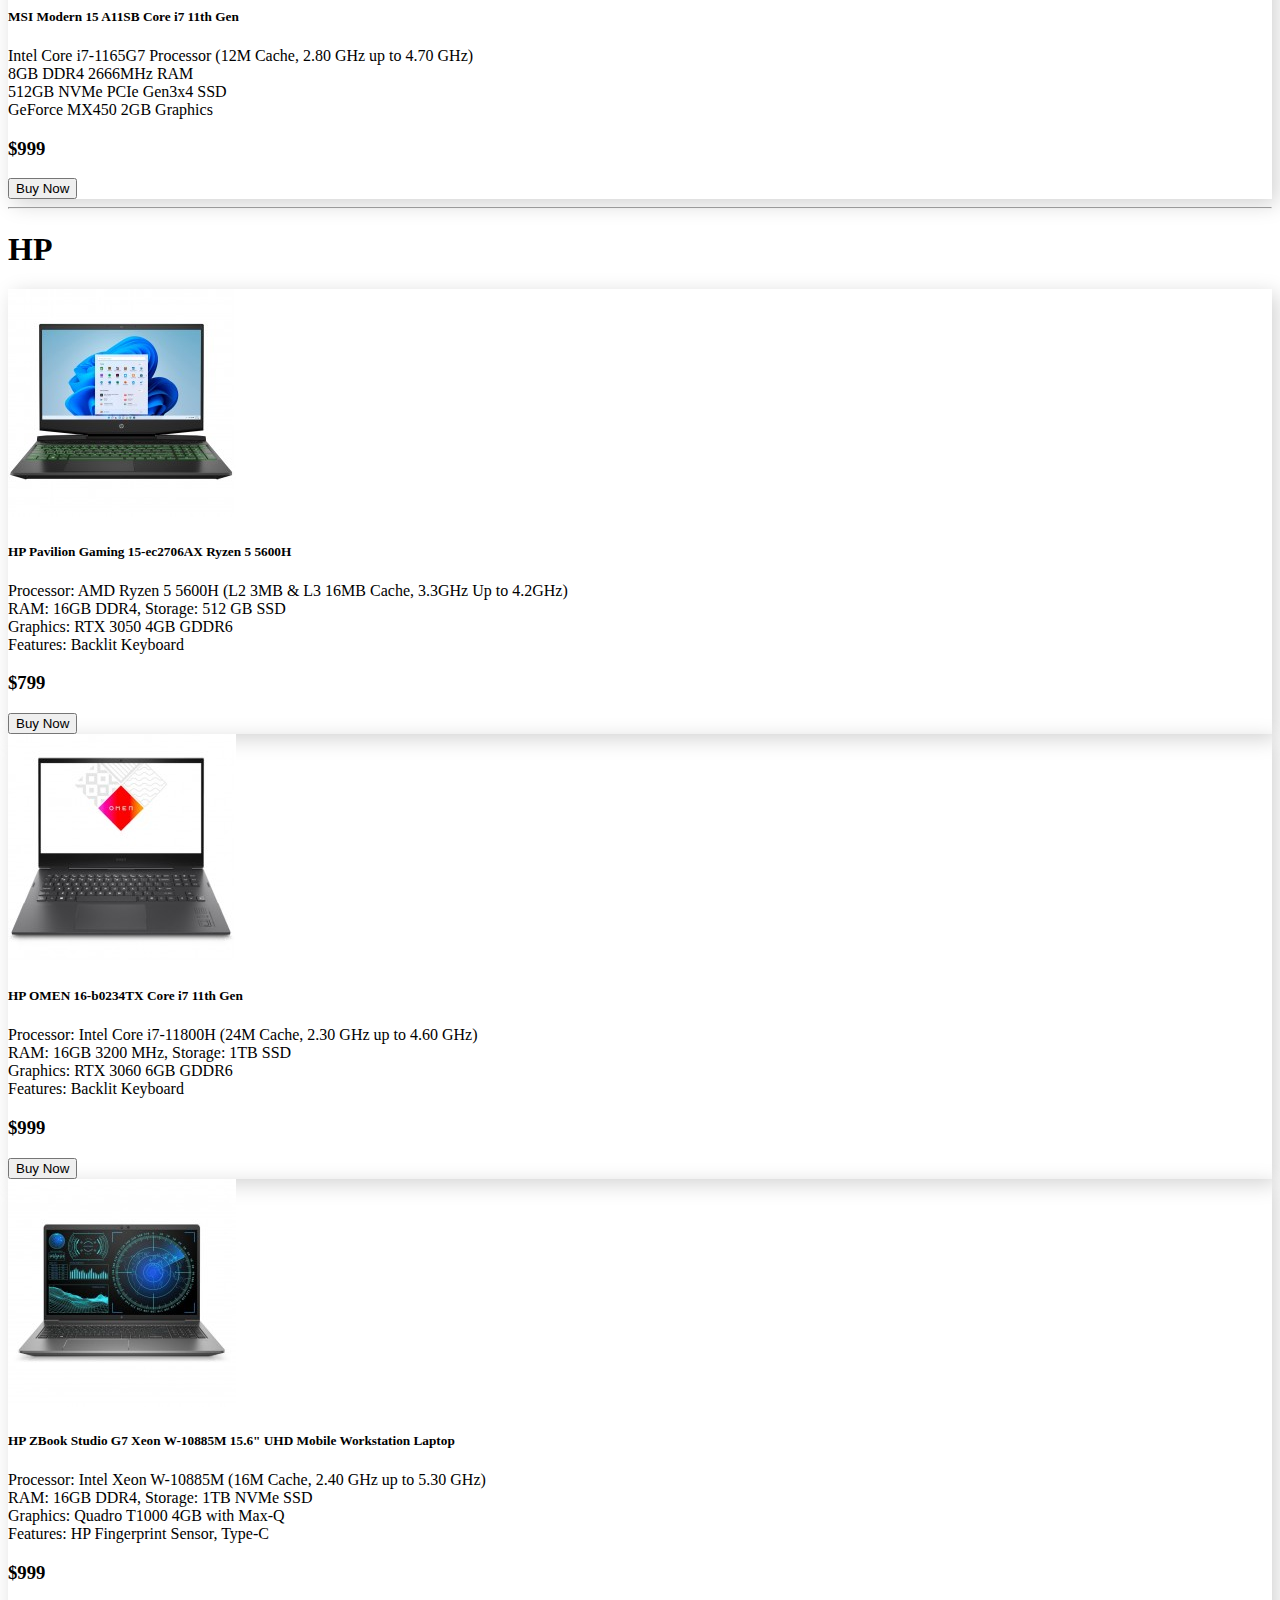
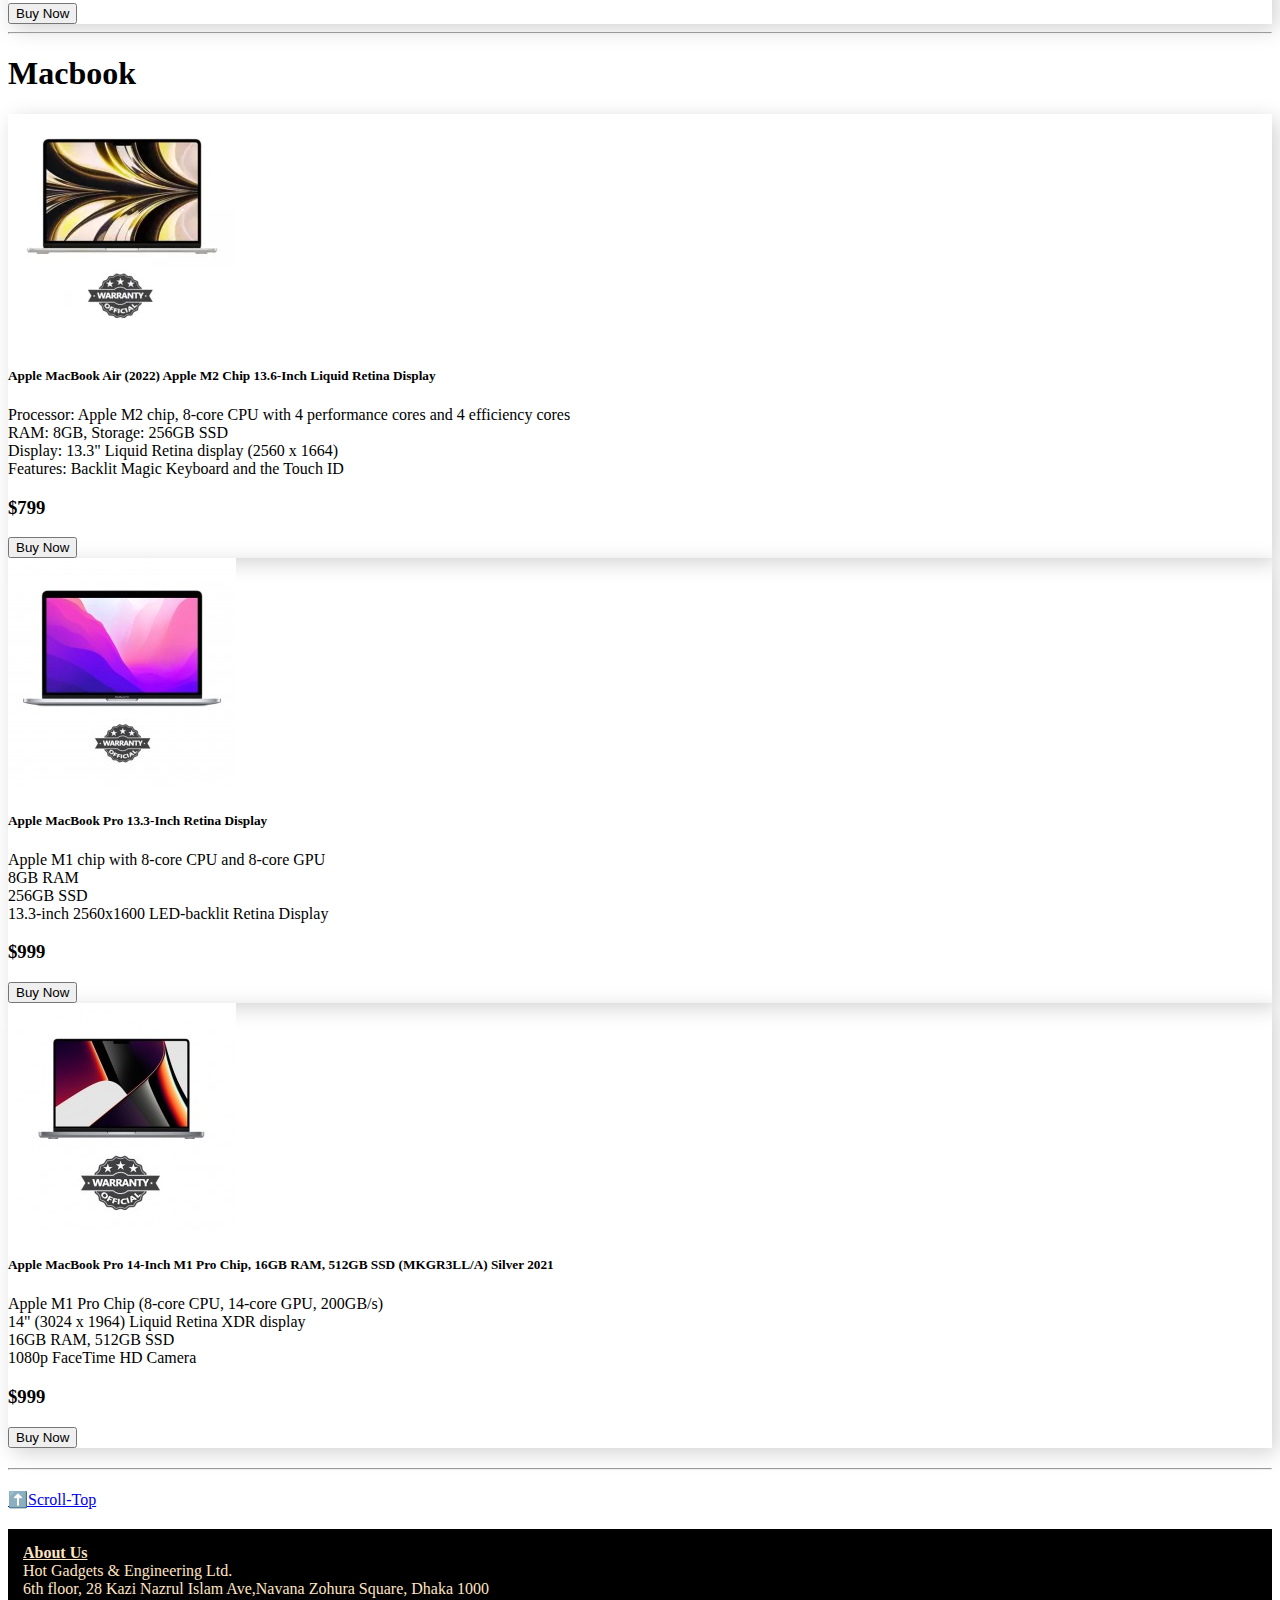
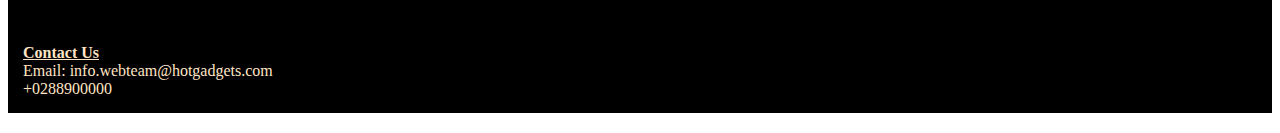
==== commit 0aa090bc: "f" ====
--- a/Laptop.html
+++ b/Laptop.html
@@ -364,7 +364,10 @@
       </div>
     </div>
   </div>
-      </div>
+</div>
+<div class="container">
+  <a class="d-flex justify-content-center" href="#top">⬆️Scroll-Top</a>
+</div>
   <!--footer-about us-->
   <div id="About us" class="container d-flex justify-content-evenly footer-bg-clr">
     <p class="footer">
--- a/style.css
+++ b/style.css
@@ -16,7 +16,7 @@
   height: auto
 }
 .carousel img{
-  height: 365px;
+  height: 370px;
 }
 /*2nd sec(smartphone)*/
 .see-all-clr{
